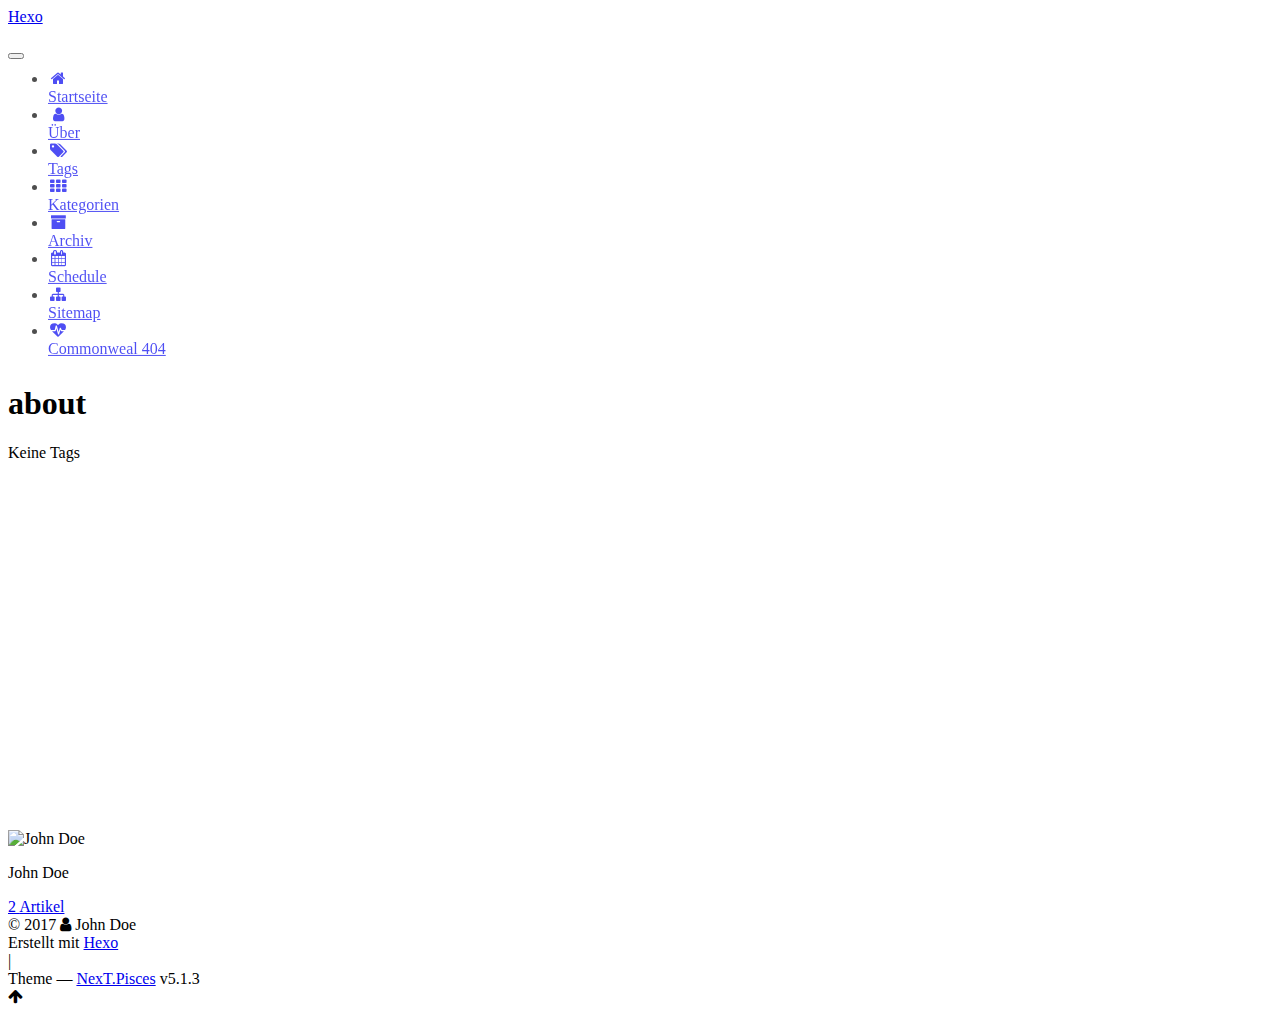
==== about/index.html @ dea91cfb "Site updated: 2017-10-30 18:08:41" ====
<!DOCTYPE html>



  


<html class="theme-next pisces use-motion" lang="">
<head>
  <meta charset="UTF-8"/>
<meta http-equiv="X-UA-Compatible" content="IE=edge" />
<meta name="viewport" content="width=device-width, initial-scale=1, maximum-scale=1"/>
<meta name="theme-color" content="#222">









<meta http-equiv="Cache-Control" content="no-transform" />
<meta http-equiv="Cache-Control" content="no-siteapp" />
















  
  
  <link href="/lib/fancybox/source/jquery.fancybox.css?v=2.1.5" rel="stylesheet" type="text/css" />







<link href="/lib/font-awesome/css/font-awesome.min.css?v=4.6.2" rel="stylesheet" type="text/css" />

<link href="/css/main.css?v=5.1.3" rel="stylesheet" type="text/css" />


  <link rel="apple-touch-icon" sizes="180x180" href="/images/apple-touch-icon-next.png?v=5.1.3">


  <link rel="icon" type="image/png" sizes="32x32" href="/images/favicon-32x32-next.png?v=5.1.3">


  <link rel="icon" type="image/png" sizes="16x16" href="/images/favicon-16x16-next.png?v=5.1.3">


  <link rel="mask-icon" href="/images/logo.svg?v=5.1.3" color="#222">





  <meta name="keywords" content="Hexo, NexT" />










<meta property="og:type" content="website">
<meta property="og:title" content="about">
<meta property="og:url" content="http://yoursite.com/about/index.html">
<meta property="og:site_name" content="Hexo">
<meta property="og:updated_time" content="2017-10-30T09:14:13.926Z">
<meta name="twitter:card" content="summary">
<meta name="twitter:title" content="about">



<script type="text/javascript" id="hexo.configurations">
  var NexT = window.NexT || {};
  var CONFIG = {
    root: '/',
    scheme: 'Pisces',
    version: '5.1.3',
    sidebar: {"position":"left","display":"post","offset":12,"b2t":false,"scrollpercent":false,"onmobile":false},
    fancybox: true,
    tabs: true,
    motion: {"enable":true,"async":false,"transition":{"post_block":"fadeIn","post_header":"slideDownIn","post_body":"slideDownIn","coll_header":"slideLeftIn","sidebar":"slideUpIn"}},
    duoshuo: {
      userId: '0',
      author: 'Author'
    },
    algolia: {
      applicationID: '',
      apiKey: '',
      indexName: '',
      hits: {"per_page":10},
      labels: {"input_placeholder":"Search for Posts","hits_empty":"We didn't find any results for the search: ${query}","hits_stats":"${hits} results found in ${time} ms"}
    }
  };
</script>



  <link rel="canonical" href="http://yoursite.com/about/"/>





  <title>about | Hexo</title>
  








</head>

<body itemscope itemtype="http://schema.org/WebPage" lang="">

  
  
    
  

  <div class="container sidebar-position-left page-post-detail">
    <div class="headband"></div>

    <header id="header" class="header" itemscope itemtype="http://schema.org/WPHeader">
      <div class="header-inner"><div class="site-brand-wrapper">
  <div class="site-meta ">
    

    <div class="custom-logo-site-title">
      <a href="/"  class="brand" rel="start">
        <span class="logo-line-before"><i></i></span>
        <span class="site-title">Hexo</span>
        <span class="logo-line-after"><i></i></span>
      </a>
    </div>
      
        <p class="site-subtitle"></p>
      
  </div>

  <div class="site-nav-toggle">
    <button>
      <span class="btn-bar"></span>
      <span class="btn-bar"></span>
      <span class="btn-bar"></span>
    </button>
  </div>
</div>

<nav class="site-nav">
  

  
    <ul id="menu" class="menu">
      
        
        <li class="menu-item menu-item-home">
          <a href="/" rel="section">
            
              <i class="menu-item-icon fa fa-fw fa-home"></i> <br />
            
            Startseite
          </a>
        </li>
      
        
        <li class="menu-item menu-item-about">
          <a href="/about/" rel="section">
            
              <i class="menu-item-icon fa fa-fw fa-user"></i> <br />
            
            Über
          </a>
        </li>
      
        
        <li class="menu-item menu-item-tags">
          <a href="/tags/" rel="section">
            
              <i class="menu-item-icon fa fa-fw fa-tags"></i> <br />
            
            Tags
          </a>
        </li>
      
        
        <li class="menu-item menu-item-categories">
          <a href="/categories/" rel="section">
            
              <i class="menu-item-icon fa fa-fw fa-th"></i> <br />
            
            Kategorien
          </a>
        </li>
      
        
        <li class="menu-item menu-item-archives">
          <a href="/archives/" rel="section">
            
              <i class="menu-item-icon fa fa-fw fa-archive"></i> <br />
            
            Archiv
          </a>
        </li>
      
        
        <li class="menu-item menu-item-schedule">
          <a href="/schedule/" rel="section">
            
              <i class="menu-item-icon fa fa-fw fa-calendar"></i> <br />
            
            Schedule
          </a>
        </li>
      
        
        <li class="menu-item menu-item-sitemap">
          <a href="/sitemap.xml" rel="section">
            
              <i class="menu-item-icon fa fa-fw fa-sitemap"></i> <br />
            
            Sitemap
          </a>
        </li>
      
        
        <li class="menu-item menu-item-commonweal">
          <a href="/404/" rel="section">
            
              <i class="menu-item-icon fa fa-fw fa-heartbeat"></i> <br />
            
            Commonweal 404
          </a>
        </li>
      

      
    </ul>
  

  
</nav>



 </div>
    </header>

    <main id="main" class="main">
      <div class="main-inner">
        <div class="content-wrap">
          <div id="content" class="content">
            

  <div id="posts" class="posts-expand">
    
    
    
    <div class="post-block page">
      <header class="post-header">

	<h1 class="post-title" itemprop="name headline">about</h1>



</header>

      
      
      
      <div class="post-body">
        
        
          <div class="tag-cloud">
            <div class="tag-cloud-title">
                Keine Tags
            </div>
            <div class="tag-cloud-tags">
              
            </div>
          </div>
        
      </div>
      
      
      
    </div>
    
    
    
  </div>


          </div>
          


          

        </div>
        
          
  
  <div class="sidebar-toggle">
    <div class="sidebar-toggle-line-wrap">
      <span class="sidebar-toggle-line sidebar-toggle-line-first"></span>
      <span class="sidebar-toggle-line sidebar-toggle-line-middle"></span>
      <span class="sidebar-toggle-line sidebar-toggle-line-last"></span>
    </div>
  </div>

  <aside id="sidebar" class="sidebar">
    
    <div class="sidebar-inner">

      

      

      <section class="site-overview-wrap sidebar-panel sidebar-panel-active">
        <div class="site-overview">
          <div class="site-author motion-element" itemprop="author" itemscope itemtype="http://schema.org/Person">
            
              <img class="site-author-image" itemprop="image"
                src="http://ww3.sinaimg.cn/large/006EKGtngy1fl0cvtlfxdj30jg0jgjrn.jpg"
                alt="John Doe" />
            
              <p class="site-author-name" itemprop="name">John Doe</p>
              <p class="site-description motion-element" itemprop="description"></p>
          </div>

          <nav class="site-state motion-element">

            
              <div class="site-state-item site-state-posts">
              
                <a href="/archives/">
              
                  <span class="site-state-item-count">2</span>
                  <span class="site-state-item-name">Artikel</span>
                </a>
              </div>
            

            

            

          </nav>

          

          <div class="links-of-author motion-element">
            
          </div>

          
          

          
          

          

        </div>
      </section>

      

      

    </div>
  </aside>


        
      </div>
    </main>

    <footer id="footer" class="footer">
      <div class="footer-inner">
        <div class="copyright">&copy; <span itemprop="copyrightYear">2017</span>
  <span class="with-love">
    <i class="fa fa-user"></i>
  </span>
  <span class="author" itemprop="copyrightHolder">John Doe</span>

  
</div>


  <div class="powered-by">Erstellt mit  <a class="theme-link" target="_blank" href="https://hexo.io">Hexo</a></div>



  <span class="post-meta-divider">|</span>



  <div class="theme-info">Theme &mdash; <a class="theme-link" target="_blank" href="https://github.com/iissnan/hexo-theme-next">NexT.Pisces</a> v5.1.3</div>




        







        
      </div>
    </footer>

    
      <div class="back-to-top">
        <i class="fa fa-arrow-up"></i>
        
      </div>
    

    

  </div>

  

<script type="text/javascript">
  if (Object.prototype.toString.call(window.Promise) !== '[object Function]') {
    window.Promise = null;
  }
</script>









  












  
  
    <script type="text/javascript" src="/lib/jquery/index.js?v=2.1.3"></script>
  

  
  
    <script type="text/javascript" src="/lib/fastclick/lib/fastclick.min.js?v=1.0.6"></script>
  

  
  
    <script type="text/javascript" src="/lib/jquery_lazyload/jquery.lazyload.js?v=1.9.7"></script>
  

  
  
    <script type="text/javascript" src="/lib/velocity/velocity.min.js?v=1.2.1"></script>
  

  
  
    <script type="text/javascript" src="/lib/velocity/velocity.ui.min.js?v=1.2.1"></script>
  

  
  
    <script type="text/javascript" src="/lib/fancybox/source/jquery.fancybox.pack.js?v=2.1.5"></script>
  


  


  <script type="text/javascript" src="/js/src/utils.js?v=5.1.3"></script>

  <script type="text/javascript" src="/js/src/motion.js?v=5.1.3"></script>



  
  


  <script type="text/javascript" src="/js/src/affix.js?v=5.1.3"></script>

  <script type="text/javascript" src="/js/src/schemes/pisces.js?v=5.1.3"></script>



  
  <script type="text/javascript" src="/js/src/scrollspy.js?v=5.1.3"></script>
<script type="text/javascript" src="/js/src/post-details.js?v=5.1.3"></script>



  


  <script type="text/javascript" src="/js/src/bootstrap.js?v=5.1.3"></script>



  


  




	





  





  












  





  

  

  
  

  

  

  

</body>
</html>
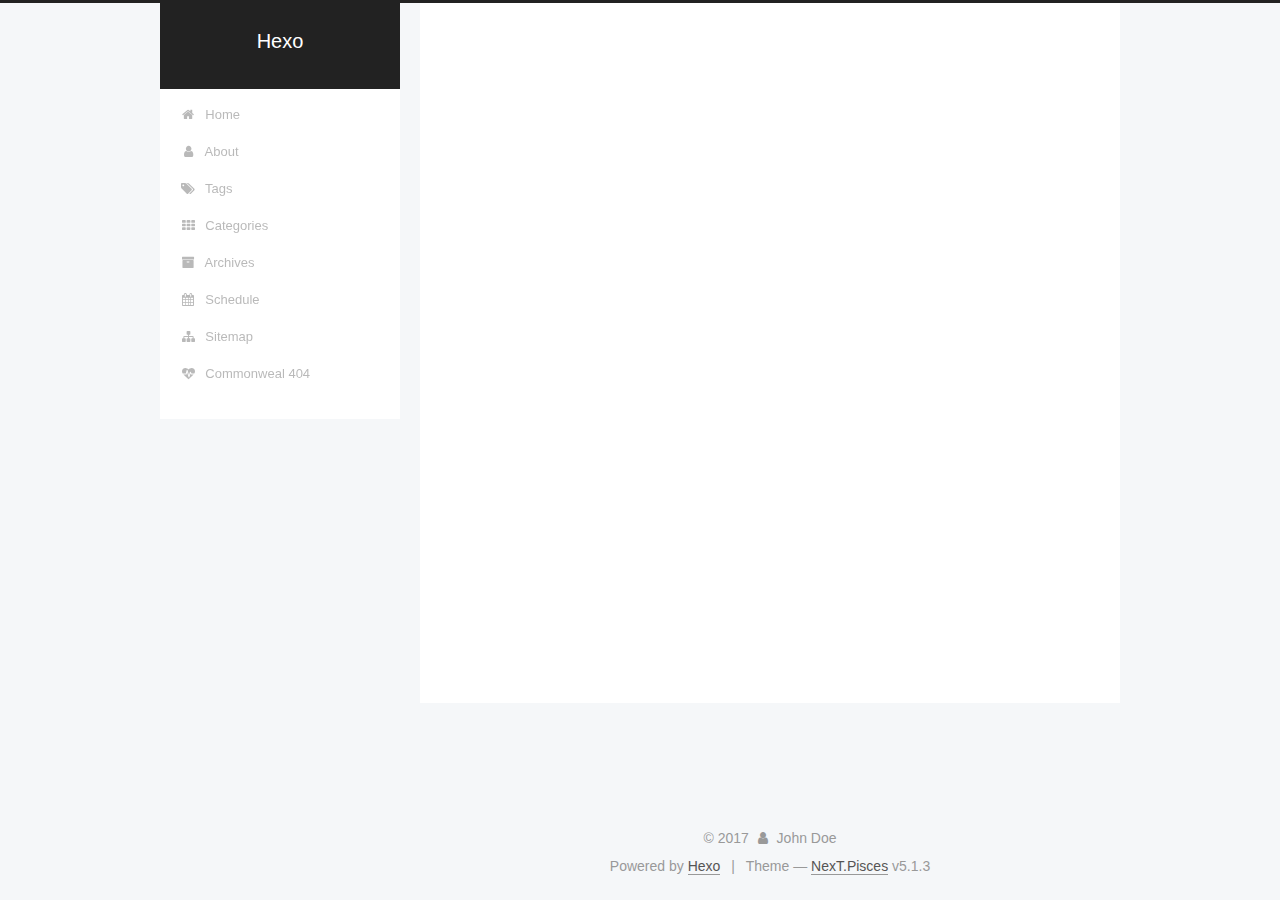
==== commit 875a16b0: "Site updated: 2017-10-30 18:22:14" ====
--- a/about/index.html
+++ b/about/index.html
@@ -181,7 +181,7 @@
             
               <i class="menu-item-icon fa fa-fw fa-home"></i> <br />
             
-            Startseite
+            Home
           </a>
         </li>
       
@@ -191,7 +191,7 @@
             
               <i class="menu-item-icon fa fa-fw fa-user"></i> <br />
             
-            Über
+            About
           </a>
         </li>
       
@@ -211,7 +211,7 @@
             
               <i class="menu-item-icon fa fa-fw fa-th"></i> <br />
             
-            Kategorien
+            Categories
           </a>
         </li>
       
@@ -221,7 +221,7 @@
             
               <i class="menu-item-icon fa fa-fw fa-archive"></i> <br />
             
-            Archiv
+            Archives
           </a>
         </li>
       
@@ -295,7 +295,7 @@
         
           <div class="tag-cloud">
             <div class="tag-cloud-title">
-                Keine Tags
+                No tags
             </div>
             <div class="tag-cloud-tags">
               
@@ -359,7 +359,7 @@
                 <a href="/archives/">
               
                   <span class="site-state-item-count">2</span>
-                  <span class="site-state-item-name">Artikel</span>
+                  <span class="site-state-item-name">posts</span>
                 </a>
               </div>
             
@@ -411,7 +411,7 @@
 </div>
 
 
-  <div class="powered-by">Erstellt mit  <a class="theme-link" target="_blank" href="https://hexo.io">Hexo</a></div>
+  <div class="powered-by">Powered by <a class="theme-link" target="_blank" href="https://hexo.io">Hexo</a></div>
 
 
 
--- a/css/main.css
+++ b/css/main.css
@@ -0,0 +1,3113 @@
+/* normalize.css v3.0.2 | MIT License | git.io/normalize */
+html {
+  font-family: sans-serif; /* 1 */
+  -ms-text-size-adjust: 100%; /* 2 */
+  -webkit-text-size-adjust: 100%; /* 2 */
+}
+body {
+  margin: 0;
+}
+article,
+aside,
+details,
+figcaption,
+figure,
+footer,
+header,
+hgroup,
+main,
+menu,
+nav,
+section,
+summary {
+  display: block;
+}
+audio,
+canvas,
+progress,
+video {
+  display: inline-block; /* 1 */
+  vertical-align: baseline; /* 2 */
+}
+audio:not([controls]) {
+  display: none;
+  height: 0;
+}
+[hidden],
+template {
+  display: none;
+}
+a {
+  background-color: transparent;
+}
+a:active,
+a:hover {
+  outline: 0;
+}
+abbr[title] {
+  border-bottom: 1px dotted;
+}
+b,
+strong {
+  font-weight: bold;
+}
+dfn {
+  font-style: italic;
+}
+h1 {
+  font-size: 2em;
+  margin: 0.67em 0;
+}
+mark {
+  background: #ff0;
+  color: #000;
+}
+small {
+  font-size: 80%;
+}
+sub,
+sup {
+  font-size: 75%;
+  line-height: 0;
+  position: relative;
+  vertical-align: baseline;
+}
+sup {
+  top: -0.5em;
+}
+sub {
+  bottom: -0.25em;
+}
+img {
+  border: 0;
+}
+svg:not(:root) {
+  overflow: hidden;
+}
+figure {
+  margin: 1em 40px;
+}
+hr {
+  -moz-box-sizing: content-box;
+  box-sizing: content-box;
+  height: 0;
+}
+pre {
+  overflow: auto;
+}
+code,
+kbd,
+pre,
+samp {
+  font-family: monospace, monospace;
+  font-size: 1em;
+}
+button,
+input,
+optgroup,
+select,
+textarea {
+  color: inherit; /* 1 */
+  font: inherit; /* 2 */
+  margin: 0; /* 3 */
+}
+button {
+  overflow: visible;
+}
+button,
+select {
+  text-transform: none;
+}
+button,
+html input[type="button"],
+input[type="reset"],
+input[type="submit"] {
+  -webkit-appearance: button; /* 2 */
+  cursor: pointer; /* 3 */
+}
+button[disabled],
+html input[disabled] {
+  cursor: default;
+}
+button::-moz-focus-inner,
+input::-moz-focus-inner {
+  border: 0;
+  padding: 0;
+}
+input {
+  line-height: normal;
+}
+input[type="checkbox"],
+input[type="radio"] {
+  box-sizing: border-box; /* 1 */
+  padding: 0; /* 2 */
+}
+input[type="number"]::-webkit-inner-spin-button,
+input[type="number"]::-webkit-outer-spin-button {
+  height: auto;
+}
+input[type="search"] {
+  -webkit-appearance: textfield; /* 1 */
+  -moz-box-sizing: content-box;
+  -webkit-box-sizing: content-box; /* 2 */
+  box-sizing: content-box;
+}
+input[type="search"]::-webkit-search-cancel-button,
+input[type="search"]::-webkit-search-decoration {
+  -webkit-appearance: none;
+}
+fieldset {
+  border: 1px solid #c0c0c0;
+  margin: 0 2px;
+  padding: 0.35em 0.625em 0.75em;
+}
+legend {
+  border: 0; /* 1 */
+  padding: 0; /* 2 */
+}
+textarea {
+  overflow: auto;
+}
+optgroup {
+  font-weight: bold;
+}
+table {
+  border-collapse: collapse;
+  border-spacing: 0;
+}
+td,
+th {
+  padding: 0;
+}
+::selection {
+  background: #262a30;
+  color: #fff;
+}
+body {
+  position: relative;
+  font-family: 'Lato', "PingFang SC", "Microsoft YaHei", sans-serif;
+  font-size: 14px;
+  line-height: 2;
+  color: #555;
+  background: #f5f7f9;
+}
+@media (max-width: 767px) {
+  body {
+    padding-right: 0 !important;
+  }
+}
+@media (min-width: 768px) and (max-width: 991px) {
+  body {
+    padding-right: 0 !important;
+  }
+}
+@media (min-width: 1600px) {
+  body {
+    font-size: 16px;
+  }
+}
+h1,
+h2,
+h3,
+h4,
+h5,
+h6 {
+  margin: 0;
+  padding: 0;
+  font-weight: bold;
+  line-height: 1.5;
+  font-family: 'Lato', "PingFang SC", "Microsoft YaHei", sans-serif;
+}
+h2,
+h3,
+h4,
+h5,
+h6 {
+  margin: 20px 0 15px;
+}
+h1 {
+  font-size: 22px;
+}
+@media (max-width: 767px) {
+  h1 {
+    font-size: 18px;
+  }
+}
+h2 {
+  font-size: 20px;
+}
+@media (max-width: 767px) {
+  h2 {
+    font-size: 16px;
+  }
+}
+h3 {
+  font-size: 18px;
+}
+@media (max-width: 767px) {
+  h3 {
+    font-size: 14px;
+  }
+}
+h4 {
+  font-size: 16px;
+}
+@media (max-width: 767px) {
+  h4 {
+    font-size: 12px;
+  }
+}
+h5 {
+  font-size: 14px;
+}
+@media (max-width: 767px) {
+  h5 {
+    font-size: 10px;
+  }
+}
+h6 {
+  font-size: 12px;
+}
+@media (max-width: 767px) {
+  h6 {
+    font-size: 8px;
+  }
+}
+p {
+  margin: 0 0 20px 0;
+}
+a {
+  color: #555;
+  text-decoration: none;
+  outline: none;
+  border-bottom: 1px solid #999;
+  word-wrap: break-word;
+}
+a:hover {
+  color: #222;
+  border-bottom-color: #222;
+}
+blockquote {
+  margin: 0;
+  padding: 0;
+}
+img {
+  display: block;
+  margin: auto;
+  max-width: 100%;
+  height: auto;
+}
+hr {
+  margin: 40px 0;
+  height: 3px;
+  border: none;
+  background-color: #ddd;
+  background-image: repeating-linear-gradient(-45deg, #fff, #fff 4px, transparent 4px, transparent 8px);
+}
+blockquote {
+  padding: 0 15px;
+  color: #666;
+  border-left: 4px solid #ddd;
+}
+blockquote cite::before {
+  content: "-";
+  padding: 0 5px;
+}
+dt {
+  font-weight: 700;
+}
+dd {
+  margin: 0;
+  padding: 0;
+}
+kbd {
+  border: 1px solid #ccc;
+  border-radius: 0.2em;
+  box-shadow: 0.1em 0.1em 0.2em rgba(0,0,0,0.1);
+  background-color: #f9f9f9;
+  font-family: inherit;
+  background-image: -webkit-linear-gradient(top, #eee, #fff, #eee);
+  padding: 0.1em 0.3em;
+  white-space: nowrap;
+}
+.text-left {
+  text-align: left;
+}
+.text-center {
+  text-align: center;
+}
+.text-right {
+  text-align: right;
+}
+.text-justify {
+  text-align: justify;
+}
+.text-nowrap {
+  white-space: nowrap;
+}
+.text-lowercase {
+  text-transform: lowercase;
+}
+.text-uppercase {
+  text-transform: uppercase;
+}
+.text-capitalize {
+  text-transform: capitalize;
+}
+.center-block {
+  display: block;
+  margin-left: auto;
+  margin-right: auto;
+}
+.clearfix:before,
+.clearfix:after {
+  content: " ";
+  display: table;
+}
+.clearfix:after {
+  clear: both;
+}
+.pullquote {
+  width: 45%;
+}
+.pullquote.left {
+  float: left;
+  margin-left: 5px;
+  margin-right: 10px;
+}
+.pullquote.right {
+  float: right;
+  margin-left: 10px;
+  margin-right: 5px;
+}
+.affix.affix.affix {
+  position: fixed;
+}
+.translation {
+  margin-top: -20px;
+  font-size: 14px;
+  color: #999;
+}
+.scrollbar-measure {
+  width: 100px;
+  height: 100px;
+  overflow: scroll;
+  position: absolute;
+  top: -9999px;
+}
+.use-motion .motion-element {
+  opacity: 0;
+}
+table {
+  margin: 20px 0;
+  width: 100%;
+  border-collapse: collapse;
+  border-spacing: 0;
+  border: 1px solid #ddd;
+  font-size: 14px;
+  table-layout: fixed;
+  word-wrap: break-all;
+}
+table>tbody>tr:nth-of-type(odd) {
+  background-color: #f9f9f9;
+}
+table>tbody>tr:hover {
+  background-color: #f5f5f5;
+}
+caption,
+th,
+td {
+  padding: 8px;
+  text-align: left;
+  vertical-align: middle;
+  font-weight: normal;
+}
+th,
+td {
+  border-bottom: 3px solid #ddd;
+  border-right: 1px solid #eee;
+}
+th {
+  padding-bottom: 10px;
+  font-weight: 700;
+}
+td {
+  border-bottom-width: 1px;
+}
+html,
+body {
+  height: 100%;
+}
+.container {
+  position: relative;
+  min-height: 100%;
+}
+.header-inner {
+  margin: 0 auto;
+  padding: 100px 0 70px;
+  width: 700px;
+}
+@media (min-width: 1600px) {
+  .container .header-inner {
+    width: 900px;
+  }
+}
+.main {
+  padding-bottom: 150px;
+}
+.main-inner {
+  margin: 0 auto;
+  width: 700px;
+}
+@media (min-width: 1600px) {
+  .container .main-inner {
+    width: 900px;
+  }
+}
+.footer {
+  position: absolute;
+  left: 0;
+  bottom: 0;
+  width: 100%;
+  min-height: 50px;
+}
+.footer-inner {
+  box-sizing: border-box;
+  margin: 20px auto;
+  width: 700px;
+}
+@media (min-width: 1600px) {
+  .container .footer-inner {
+    width: 900px;
+  }
+}
+pre,
+.highlight {
+  overflow: auto;
+  margin: 20px 0;
+  padding: 0;
+  font-size: 13px;
+  color: #4d4d4c;
+  background: #f7f7f7;
+  line-height: 1.6;
+}
+pre,
+code {
+  font-family: consolas, Menlo, "PingFang SC", "Microsoft YaHei", monospace;
+}
+code {
+  padding: 2px 4px;
+  word-wrap: break-word;
+  color: #555;
+  background: #eee;
+  border-radius: 3px;
+  font-size: 13px;
+}
+pre {
+  padding: 10px;
+}
+pre code {
+  padding: 0;
+  color: #4d4d4c;
+  background: none;
+  text-shadow: none;
+}
+.highlight {
+  border-radius: 1px;
+}
+.highlight pre {
+  border: none;
+  margin: 0;
+  padding: 10px 0;
+}
+.highlight table {
+  margin: 0;
+  width: auto;
+  border: none;
+}
+.highlight td {
+  border: none;
+  padding: 0;
+}
+.highlight figcaption {
+  font-size: 1em;
+  color: #4d4d4c;
+  line-height: 1em;
+  margin-bottom: 1em;
+}
+.highlight figcaption:before,
+.highlight figcaption:after {
+  content: " ";
+  display: table;
+}
+.highlight figcaption:after {
+  clear: both;
+}
+.highlight figcaption a {
+  float: right;
+  color: #4d4d4c;
+}
+.highlight figcaption a:hover {
+  border-bottom-color: #4d4d4c;
+}
+.highlight .gutter pre {
+  padding-left: 10px;
+  padding-right: 10px;
+  color: #869194;
+  text-align: right;
+  background-color: #eff2f3;
+}
+.highlight .code pre {
+  width: 100%;
+  padding-left: 10px;
+  padding-right: 10px;
+  background-color: #f7f7f7;
+}
+.highlight .line {
+  height: 20px;
+}
+.gutter {
+  -webkit-user-select: none;
+  -moz-user-select: none;
+  -ms-user-select: none;
+  user-select: none;
+}
+.gist table {
+  width: auto;
+}
+.gist table td {
+  border: none;
+}
+pre .deletion {
+  background: #fdd;
+}
+pre .addition {
+  background: #dfd;
+}
+pre .meta {
+  color: #8959a8;
+}
+pre .comment {
+  color: #8e908c;
+}
+pre .variable,
+pre .attribute,
+pre .tag,
+pre .regexp,
+pre .ruby .constant,
+pre .xml .tag .title,
+pre .xml .pi,
+pre .xml .doctype,
+pre .html .doctype,
+pre .css .id,
+pre .css .class,
+pre .css .pseudo {
+  color: #c82829;
+}
+pre .number,
+pre .preprocessor,
+pre .built_in,
+pre .literal,
+pre .params,
+pre .constant,
+pre .command {
+  color: #f5871f;
+}
+pre .ruby .class .title,
+pre .css .rules .attribute,
+pre .string,
+pre .value,
+pre .inheritance,
+pre .header,
+pre .ruby .symbol,
+pre .xml .cdata,
+pre .special,
+pre .number,
+pre .formula {
+  color: #718c00;
+}
+pre .title,
+pre .css .hexcolor {
+  color: #3e999f;
+}
+pre .function,
+pre .python .decorator,
+pre .python .title,
+pre .ruby .function .title,
+pre .ruby .title .keyword,
+pre .perl .sub,
+pre .javascript .title,
+pre .coffeescript .title {
+  color: #4271ae;
+}
+pre .keyword,
+pre .javascript .function {
+  color: #8959a8;
+}
+.full-image.full-image.full-image {
+  border: none;
+  max-width: 100%;
+  width: auto;
+  margin: 20px auto;
+}
+@media (min-width: 992px) {
+  .full-image.full-image.full-image {
+    max-width: none;
+    width: 118%;
+    margin: 0 -9%;
+  }
+}
+.blockquote-center,
+.page-home .post-type-quote blockquote,
+.page-post-detail .post-type-quote blockquote {
+  position: relative;
+  margin: 40px 0;
+  padding: 0;
+  border-left: none;
+  text-align: center;
+}
+.blockquote-center::before,
+.page-home .post-type-quote blockquote::before,
+.page-post-detail .post-type-quote blockquote::before,
+.blockquote-center::after,
+.page-home .post-type-quote blockquote::after,
+.page-post-detail .post-type-quote blockquote::after {
+  position: absolute;
+  content: ' ';
+  display: block;
+  width: 100%;
+  height: 24px;
+  opacity: 0.2;
+  background-repeat: no-repeat;
+  background-position: 0 -6px;
+  background-size: 22px 22px;
+}
+.blockquote-center::before,
+.page-home .post-type-quote blockquote::before,
+.page-post-detail .post-type-quote blockquote::before {
+  top: -20px;
+  background-image: url("../images/quote-l.svg");
+  border-top: 1px solid #ccc;
+}
+.blockquote-center::after,
+.page-home .post-type-quote blockquote::after,
+.page-post-detail .post-type-quote blockquote::after {
+  bottom: -20px;
+  background-image: url("../images/quote-r.svg");
+  border-bottom: 1px solid #ccc;
+  background-position: 100% 8px;
+}
+.blockquote-center p,
+.page-home .post-type-quote blockquote p,
+.page-post-detail .post-type-quote blockquote p,
+.blockquote-center div,
+.page-home .post-type-quote blockquote div,
+.page-post-detail .post-type-quote blockquote div {
+  text-align: center;
+}
+.post .post-body .group-picture img {
+  box-sizing: border-box;
+  padding: 0 3px;
+  border: none;
+}
+.post .group-picture-row {
+  overflow: hidden;
+  margin-top: 6px;
+}
+.post .group-picture-row:first-child {
+  margin-top: 0;
+}
+.post .group-picture-column {
+  float: left;
+}
+.page-post-detail .post-body .group-picture-column {
+  float: none;
+  margin-top: 10px;
+  width: auto !important;
+}
+.page-post-detail .post-body .group-picture-column img {
+  margin: 0 auto;
+}
+.page-archive .group-picture-container {
+  overflow: hidden;
+}
+.page-archive .group-picture-row {
+  float: left;
+}
+.page-archive .group-picture-row:first-child {
+  margin-top: 6px;
+}
+.page-archive .group-picture-column {
+  max-width: 150px;
+  max-height: 150px;
+}
+.post-body .note {
+  position: relative;
+  padding: 15px;
+  margin-bottom: 20px;
+  border: 1px solid #eee;
+  border-left-width: 5px;
+  border-radius: 3px;
+}
+.post-body .note h2,
+.post-body .note h3,
+.post-body .note h4,
+.post-body .note h5,
+.post-body .note h6 {
+  margin-top: 0;
+  margin-bottom: 0;
+  border-bottom: initial;
+  padding-top: 0 !important;
+}
+.post-body .note p:first-child,
+.post-body .note ul:first-child,
+.post-body .note ol:first-child,
+.post-body .note table:first-child,
+.post-body .note pre:first-child,
+.post-body .note blockquote:first-child {
+  margin-top: 0;
+}
+.post-body .note p:last-child,
+.post-body .note ul:last-child,
+.post-body .note ol:last-child,
+.post-body .note table:last-child,
+.post-body .note pre:last-child,
+.post-body .note blockquote:last-child {
+  margin-bottom: 0;
+}
+.post-body .note.default {
+  border-left-color: #777;
+}
+.post-body .note.default h2,
+.post-body .note.default h3,
+.post-body .note.default h4,
+.post-body .note.default h5,
+.post-body .note.default h6 {
+  color: #777;
+}
+.post-body .note.primary {
+  border-left-color: #6f42c1;
+}
+.post-body .note.primary h2,
+.post-body .note.primary h3,
+.post-body .note.primary h4,
+.post-body .note.primary h5,
+.post-body .note.primary h6 {
+  color: #6f42c1;
+}
+.post-body .note.info {
+  border-left-color: #428bca;
+}
+.post-body .note.info h2,
+.post-body .note.info h3,
+.post-body .note.info h4,
+.post-body .note.info h5,
+.post-body .note.info h6 {
+  color: #428bca;
+}
+.post-body .note.success {
+  border-left-color: #5cb85c;
+}
+.post-body .note.success h2,
+.post-body .note.success h3,
+.post-body .note.success h4,
+.post-body .note.success h5,
+.post-body .note.success h6 {
+  color: #5cb85c;
+}
+.post-body .note.warning {
+  border-left-color: #f0ad4e;
+}
+.post-body .note.warning h2,
+.post-body .note.warning h3,
+.post-body .note.warning h4,
+.post-body .note.warning h5,
+.post-body .note.warning h6 {
+  color: #f0ad4e;
+}
+.post-body .note.danger {
+  border-left-color: #d9534f;
+}
+.post-body .note.danger h2,
+.post-body .note.danger h3,
+.post-body .note.danger h4,
+.post-body .note.danger h5,
+.post-body .note.danger h6 {
+  color: #d9534f;
+}
+.post-body .label {
+  display: inline;
+  padding: 0 2px;
+  white-space: nowrap;
+}
+.post-body .label.default {
+  background-color: #f0f0f0;
+}
+.post-body .label.primary {
+  background-color: #efe6f7;
+}
+.post-body .label.info {
+  background-color: #e5f2f8;
+}
+.post-body .label.success {
+  background-color: #e7f4e9;
+}
+.post-body .label.warning {
+  background-color: #fcf6e1;
+}
+.post-body .label.danger {
+  background-color: #fae8eb;
+}
+.post-body .tabs {
+  position: relative;
+  display: block;
+  margin-bottom: 20px;
+  padding-top: 10px;
+}
+.post-body .tabs ul.nav-tabs {
+  margin: 0;
+  padding: 0;
+  display: flex;
+  margin-bottom: -1px;
+}
+@media (max-width: 413px) {
+  .post-body .tabs ul.nav-tabs {
+    display: block;
+    margin-bottom: 5px;
+  }
+}
+.post-body .tabs ul.nav-tabs li.tab {
+  list-style-type: none !important;
+  margin: 0 0.25em 0 0;
+  border-top: 3px solid transparent;
+  border-left: 1px solid transparent;
+  border-right: 1px solid transparent;
+}
+@media (max-width: 413px) {
+  .post-body .tabs ul.nav-tabs li.tab {
+    margin: initial;
+    border-top: 1px solid transparent;
+    border-left: 3px solid transparent;
+    border-right: 1px solid transparent;
+    border-bottom: 1px solid transparent;
+  }
+}
+.post-body .tabs ul.nav-tabs li.tab a {
+  outline: 0;
+  border-bottom: initial;
+  display: block;
+  line-height: 1.8em;
+  padding: 0.25em 0.75em;
+  transition-duration: 0.2s;
+  transition-timing-function: ease-out;
+  transition-delay: 0s;
+}
+.post-body .tabs ul.nav-tabs li.tab a i {
+  width: 1.285714285714286em;
+}
+.post-body .tabs ul.nav-tabs li.tab.active {
+  border-top: 3px solid #fc6423;
+  border-left: 1px solid #ddd;
+  border-right: 1px solid #ddd;
+  background-color: #fff;
+}
+@media (max-width: 413px) {
+  .post-body .tabs ul.nav-tabs li.tab.active {
+    border-top: 1px solid #ddd;
+    border-left: 3px solid #fc6423;
+    border-right: 1px solid #ddd;
+    border-bottom: 1px solid #ddd;
+  }
+}
+.post-body .tabs ul.nav-tabs li.tab.active a {
+  cursor: default;
+  color: #555;
+}
+.post-body .tabs .tab-content {
+  background-color: #fff;
+}
+.post-body .tabs .tab-content .tab-pane {
+  border: 1px solid #ddd;
+  padding: 20px 20px 0 20px;
+}
+.post-body .tabs .tab-content .tab-pane:not(.active) {
+  display: none !important;
+}
+.post-body .tabs .tab-content .tab-pane.active {
+  display: block !important;
+}
+.btn {
+  display: inline-block;
+  padding: 0 20px;
+  font-size: 14px;
+  color: #555;
+  background: #fff;
+  border: 2px solid #555;
+  text-decoration: none;
+  border-radius: 2px;
+  transition-property: background-color;
+  transition-duration: 0.2s;
+  transition-timing-function: ease-in-out;
+  transition-delay: 0s;
+  line-height: 2;
+}
+.btn:hover {
+  border-color: #222;
+  color: #fff;
+  background: #222;
+}
+.btn +.btn {
+  margin: 0 0 8px 8px;
+}
+.btn .fa-fw {
+  width: 1.285714285714286em;
+  text-align: left;
+}
+.btn-bar {
+  display: block;
+  width: 22px;
+  height: 2px;
+  background: #555;
+  border-radius: 1px;
+}
+.btn-bar+.btn-bar {
+  margin-top: 4px;
+}
+.pagination {
+  margin: 120px 0 40px;
+  text-align: center;
+  border-top: 1px solid #eee;
+}
+.page-number-basic,
+.pagination .prev,
+.pagination .next,
+.pagination .page-number,
+.pagination .space {
+  display: inline-block;
+  position: relative;
+  top: -1px;
+  margin: 0 10px;
+  padding: 0 11px;
+}
+@media (max-width: 767px) {
+  .page-number-basic,
+  .pagination .prev,
+  .pagination .next,
+  .pagination .page-number,
+  .pagination .space {
+    margin: 0 5px;
+  }
+}
+.pagination .prev,
+.pagination .next,
+.pagination .page-number {
+  border-bottom: 0;
+  border-top: 1px solid #eee;
+  transition-property: border-color;
+  transition-duration: 0.2s;
+  transition-timing-function: ease-in-out;
+  transition-delay: 0s;
+}
+.pagination .prev:hover,
+.pagination .next:hover,
+.pagination .page-number:hover {
+  border-top-color: #222;
+}
+.pagination .space {
+  padding: 0;
+  margin: 0;
+}
+.pagination .prev {
+  margin-left: 0;
+}
+.pagination .next {
+  margin-right: 0;
+}
+.pagination .page-number.current {
+  color: #fff;
+  background: #ccc;
+  border-top-color: #ccc;
+}
+@media (max-width: 767px) {
+  .pagination {
+    border-top: none;
+  }
+  .pagination .prev,
+  .pagination .next,
+  .pagination .page-number {
+    margin-bottom: 10px;
+    border-top: 0;
+    border-bottom: 1px solid #eee;
+    padding: 0 10px;
+  }
+  .pagination .prev:hover,
+  .pagination .next:hover,
+  .pagination .page-number:hover {
+    border-bottom-color: #222;
+  }
+}
+.comments {
+  margin: 60px 20px 0;
+}
+.tag-cloud {
+  text-align: center;
+}
+.tag-cloud a {
+  display: inline-block;
+  margin: 10px;
+}
+.back-to-top {
+  box-sizing: border-box;
+  position: fixed;
+  bottom: -100px;
+  right: 30px;
+  z-index: 1050;
+  padding: 0 6px;
+  width: 24px;
+  background: #222;
+  font-size: 12px;
+  opacity: 0.6;
+  color: #fff;
+  cursor: pointer;
+  text-align: center;
+  -webkit-transform: translateZ(0);
+  transition-property: bottom;
+  transition-duration: 0.2s;
+  transition-timing-function: ease-in-out;
+  transition-delay: 0s;
+}
+@media (min-width: 768px) and (max-width: 991px) {
+  .back-to-top {
+    display: none !important;
+  }
+}
+@media (max-width: 767px) {
+  .back-to-top {
+    display: none !important;
+  }
+}
+.back-to-top.back-to-top-on {
+  bottom: 30px;
+}
+.header {
+  background: transparent;
+}
+.header-inner {
+  position: relative;
+}
+.headband {
+  height: 3px;
+  background: #222;
+}
+.site-meta {
+  margin: 0;
+  text-align: center;
+}
+@media (max-width: 767px) {
+  .site-meta {
+    text-align: center;
+  }
+}
+.brand {
+  position: relative;
+  display: inline-block;
+  padding: 0 40px;
+  color: #fff;
+  background: #222;
+  border-bottom: none;
+}
+.brand:hover {
+  color: #fff;
+}
+.logo {
+  display: inline-block;
+  margin-right: 5px;
+  line-height: 36px;
+  vertical-align: top;
+}
+.site-title {
+  display: inline-block;
+  vertical-align: top;
+  line-height: 36px;
+  font-size: 20px;
+  font-weight: normal;
+  font-family: 'Lato', "PingFang SC", "Microsoft YaHei", sans-serif;
+}
+.site-subtitle {
+  margin-top: 10px;
+  font-size: 13px;
+  color: #ddd;
+}
+.use-motion .brand {
+  opacity: 0;
+}
+.use-motion .logo,
+.use-motion .site-title,
+.use-motion .site-subtitle {
+  opacity: 0;
+  position: relative;
+  top: -10px;
+}
+.site-nav-toggle {
+  display: none;
+  position: absolute;
+  top: 10px;
+  left: 10px;
+}
+@media (max-width: 767px) {
+  .site-nav-toggle {
+    display: block;
+  }
+}
+.site-nav-toggle button {
+  margin-top: 2px;
+  padding: 9px 10px;
+  background: transparent;
+  border: none;
+}
+@media (max-width: 767px) {
+  .site-nav {
+    display: none;
+    margin: 0 -10px;
+    padding: 0 10px;
+    clear: both;
+    border-top: 1px solid #ddd;
+  }
+}
+@media (min-width: 768px) and (max-width: 991px) {
+  .site-nav {
+    display: block !important;
+  }
+}
+@media (min-width: 992px) {
+  .site-nav {
+    display: block !important;
+  }
+}
+.menu {
+  margin-top: 20px;
+  padding-left: 0;
+  text-align: center;
+}
+.menu .menu-item {
+  display: inline-block;
+  margin: 0 10px;
+  list-style: none;
+}
+@media screen and (max-width: 767px) {
+  .menu .menu-item {
+    margin-top: 10px;
+  }
+}
+.menu .menu-item a {
+  display: block;
+  font-size: 13px;
+  line-height: inherit;
+  border-bottom: 1px solid transparent;
+  transition-property: border-color;
+  transition-duration: 0.2s;
+  transition-timing-function: ease-in-out;
+  transition-delay: 0s;
+}
+.menu .menu-item a:hover,
+.menu-item-active a {
+  border-bottom-color: #222;
+}
+.menu .menu-item .fa {
+  margin-right: 5px;
+}
+.use-motion .menu-item {
+  opacity: 0;
+}
+.post-body {
+  font-family: 'Lato', "PingFang SC", "Microsoft YaHei", sans-serif;
+}
+@media (max-width: 767px) {
+  .post-body {
+    word-break: break-word;
+  }
+}
+.post-body .fancybox img {
+  display: block !important;
+  margin: 0 auto;
+  cursor: pointer;
+  cursor: zoom-in;
+  cursor: -webkit-zoom-in;
+}
+.post-body .image-caption,
+.post-body .figure .caption {
+  margin: -20px auto 15px;
+  text-align: center;
+  font-size: 14px;
+  color: #999;
+  font-weight: bold;
+  line-height: 1;
+}
+.post-sticky-flag {
+  display: inline-block;
+  font-size: 16px;
+  -ms-transform: rotate(30deg);
+  -webkit-transform: rotate(30deg);
+  -moz-transform: rotate(30deg);
+  -ms-transform: rotate(30deg);
+  -o-transform: rotate(30deg);
+  transform: rotate(30deg);
+}
+.use-motion .post-block,
+.use-motion .pagination,
+.use-motion .comments {
+  opacity: 0;
+}
+.use-motion .post-header {
+  opacity: 0;
+}
+.use-motion .post-body {
+  opacity: 0;
+}
+.use-motion .collection-title {
+  opacity: 0;
+}
+.posts-expand {
+  padding-top: 40px;
+}
+@media (max-width: 767px) {
+  .posts-expand {
+    margin: 0 20px;
+  }
+  .post-body pre .gutter pre {
+    padding-right: 10px;
+  }
+  .post-body .highlight {
+    margin-left: 0px;
+    margin-right: 0px;
+    padding: 0;
+  }
+  .post-body .highlight .gutter pre {
+    padding-right: 10px;
+  }
+}
+@media (min-width: 992px) {
+  .posts-expand .post-body {
+    text-align: justify;
+  }
+}
+.posts-expand .post-body h2,
+.posts-expand .post-body h3,
+.posts-expand .post-body h4,
+.posts-expand .post-body h5,
+.posts-expand .post-body h6 {
+  padding-top: 10px;
+}
+.posts-expand .post-body h2 .header-anchor,
+.posts-expand .post-body h3 .header-anchor,
+.posts-expand .post-body h4 .header-anchor,
+.posts-expand .post-body h5 .header-anchor,
+.posts-expand .post-body h6 .header-anchor {
+  float: right;
+  margin-left: 10px;
+  color: #ccc;
+  border-bottom-style: none;
+  visibility: hidden;
+}
+.posts-expand .post-body h2 .header-anchor:hover,
+.posts-expand .post-body h3 .header-anchor:hover,
+.posts-expand .post-body h4 .header-anchor:hover,
+.posts-expand .post-body h5 .header-anchor:hover,
+.posts-expand .post-body h6 .header-anchor:hover {
+  color: inherit;
+}
+.posts-expand .post-body h2:hover .header-anchor,
+.posts-expand .post-body h3:hover .header-anchor,
+.posts-expand .post-body h4:hover .header-anchor,
+.posts-expand .post-body h5:hover .header-anchor,
+.posts-expand .post-body h6:hover .header-anchor {
+  visibility: visible;
+}
+.posts-expand .post-body ul li {
+  list-style: circle;
+}
+.posts-expand .post-body img {
+  box-sizing: border-box;
+  margin: auto;
+  padding: 3px;
+  border: 1px solid #ddd;
+}
+.posts-expand .post-body .fancybox img {
+  margin: 0 auto 25px;
+}
+@media (max-width: 767px) {
+  .posts-collapse {
+    margin: 0 20px;
+  }
+  .posts-collapse .post-title,
+  .posts-collapse .post-meta {
+    display: block;
+    width: auto;
+    text-align: left;
+  }
+}
+.posts-collapse {
+  position: relative;
+  z-index: 1010;
+  margin-left: 55px;
+}
+.posts-collapse::after {
+  content: " ";
+  position: absolute;
+  top: 20px;
+  left: 0;
+  margin-left: -2px;
+  width: 4px;
+  height: 100%;
+  background: #f5f5f5;
+  z-index: -1;
+}
+@media (max-width: 767px) {
+  .posts-collapse {
+    margin: 0 20px;
+  }
+}
+.posts-collapse .collection-title {
+  position: relative;
+  margin: 60px 0;
+}
+.posts-collapse .collection-title h1,
+.posts-collapse .collection-title h2 {
+  margin-left: 20px;
+}
+.posts-collapse .collection-title small {
+  color: #bbb;
+  margin-left: 5px;
+}
+.posts-collapse .collection-title::before {
+  content: " ";
+  position: absolute;
+  left: 0;
+  top: 50%;
+  margin-left: -4px;
+  margin-top: -4px;
+  width: 8px;
+  height: 8px;
+  background: #bbb;
+  border-radius: 50%;
+}
+.posts-collapse .post {
+  margin: 30px 0;
+}
+.posts-collapse .post-header {
+  position: relative;
+  transition-duration: 0.2s;
+  transition-timing-function: ease-in-out;
+  transition-delay: 0s;
+  transition-property: border;
+  border-bottom: 1px dashed #ccc;
+}
+.posts-collapse .post-header::before {
+  content: " ";
+  position: absolute;
+  left: 0;
+  top: 12px;
+  width: 6px;
+  height: 6px;
+  margin-left: -4px;
+  background: #bbb;
+  border-radius: 50%;
+  border: 1px solid #fff;
+  transition-duration: 0.2s;
+  transition-timing-function: ease-in-out;
+  transition-delay: 0s;
+  transition-property: background;
+}
+.posts-collapse .post-header:hover {
+  border-bottom-color: #666;
+}
+.posts-collapse .post-header:hover::before {
+  background: #222;
+}
+.posts-collapse .post-meta {
+  position: absolute;
+  font-size: 12px;
+  left: 20px;
+  top: 5px;
+}
+.posts-collapse .post-comments-count {
+  display: none;
+}
+.posts-collapse .post-title {
+  margin-left: 60px;
+  font-size: 16px;
+  font-weight: normal;
+  line-height: inherit;
+}
+.posts-collapse .post-title::after {
+  margin-left: 3px;
+  opacity: 0.6;
+}
+.posts-collapse .post-title a {
+  color: #666;
+  border-bottom: none;
+}
+.page-home .post-type-quote .post-header,
+.page-post-detail .post-type-quote .post-header,
+.page-home .post-type-quote .post-tags,
+.page-post-detail .post-type-quote .post-tags {
+  display: none;
+}
+.posts-expand .post-title {
+  text-align: center;
+  word-break: break-word;
+  font-weight: 400;
+}
+.posts-expand .post-title-link {
+  display: inline-block;
+  position: relative;
+  color: #555;
+  border-bottom: none;
+  line-height: 1.2;
+  vertical-align: top;
+}
+.posts-expand .post-title-link::before {
+  content: "";
+  position: absolute;
+  width: 100%;
+  height: 2px;
+  bottom: 0;
+  left: 0;
+  background-color: #000;
+  visibility: hidden;
+  -webkit-transform: scaleX(0);
+  -moz-transform: scaleX(0);
+  -ms-transform: scaleX(0);
+  -o-transform: scaleX(0);
+  transform: scaleX(0);
+  transition-duration: 0.2s;
+  transition-timing-function: ease-in-out;
+  transition-delay: 0s;
+}
+.posts-expand .post-title-link:hover::before {
+  visibility: visible;
+  -webkit-transform: scaleX(1);
+  -moz-transform: scaleX(1);
+  -ms-transform: scaleX(1);
+  -o-transform: scaleX(1);
+  transform: scaleX(1);
+}
+.posts-expand .post-title-link .fa {
+  font-size: 16px;
+}
+.posts-expand .post-meta {
+  margin: 3px 0 60px 0;
+  color: #999;
+  font-family: 'Lato', "PingFang SC", "Microsoft YaHei", sans-serif;
+  font-size: 12px;
+  text-align: center;
+}
+.posts-expand .post-meta .post-category-list {
+  display: inline-block;
+  margin: 0;
+  padding: 3px;
+}
+.posts-expand .post-meta .post-category-list-link {
+  color: #999;
+}
+.posts-expand .post-meta .post-description {
+  font-size: 14px;
+  margin-top: 2px;
+}
+.post-meta-divider {
+  margin: 0 0.5em;
+}
+.post-meta-item-icon {
+  margin-right: 3px;
+}
+@media (min-width: 768px) and (max-width: 991px) {
+  .post-meta-item-icon {
+    display: inline-block;
+  }
+}
+@media (max-width: 767px) {
+  .post-meta-item-icon {
+    display: inline-block;
+  }
+}
+@media (min-width: 768px) and (max-width: 991px) {
+  .post-meta-item-text {
+    display: none;
+  }
+}
+@media (max-width: 767px) {
+  .post-meta-item-text {
+    display: none;
+  }
+}
+@media (max-width: 767px) {
+  .posts-expand .post-comments-count {
+    display: none;
+  }
+}
+.post-button {
+  margin-top: 40px;
+}
+.posts-expand .post-tags {
+  margin-top: 40px;
+  text-align: center;
+}
+.posts-expand .post-tags a {
+  display: inline-block;
+  margin-right: 10px;
+  font-size: 13px;
+}
+.post-nav {
+  display: table;
+  margin-top: 15px;
+  width: 100%;
+  border-top: 1px solid #eee;
+}
+.post-nav-divider {
+  display: table-cell;
+  width: 10%;
+}
+.post-nav-item {
+  display: table-cell;
+  padding: 10px 0 0 0;
+  width: 45%;
+  vertical-align: top;
+}
+.post-nav-item a {
+  position: relative;
+  display: block;
+  line-height: 25px;
+  font-size: 14px;
+  color: #555;
+  border-bottom: none;
+}
+.post-nav-item a:hover {
+  color: #222;
+  border-bottom: none;
+}
+.post-nav-item a:active {
+  top: 2px;
+}
+.post-nav-item .fa {
+  position: absolute;
+  top: 8px;
+  left: 0;
+  font-size: 12px;
+}
+.post-nav-next a {
+  padding-left: 15px;
+}
+.post-nav-prev {
+  text-align: right;
+}
+.post-nav-prev a {
+  padding-right: 15px;
+}
+.post-nav-prev .fa {
+  right: 0;
+  left: auto;
+}
+.posts-expand .post-eof {
+  display: block;
+  margin: 80px auto 60px;
+  width: 8%;
+  height: 1px;
+  background: #ccc;
+  text-align: center;
+}
+.post:last-child .post-eof.post-eof.post-eof {
+  display: none;
+}
+.post-gallery {
+  display: table;
+  table-layout: fixed;
+  width: 100%;
+  border-collapse: separate;
+}
+.post-gallery-row {
+  display: table-row;
+}
+.post-gallery .post-gallery-img {
+  display: table-cell;
+  text-align: center;
+  vertical-align: middle;
+  border: none;
+}
+.post-gallery .post-gallery-img img {
+  max-width: 100%;
+  max-height: 100%;
+  border: none;
+}
+.fancybox-close,
+.fancybox-close:hover {
+  border: none;
+}
+#rewardButton {
+  cursor: pointer;
+  border: 0;
+  outline: 0;
+  border-radius: 5px;
+  padding: 0;
+  margin: 0;
+  letter-spacing: normal;
+  text-transform: none;
+  text-indent: 0px;
+  text-shadow: none;
+}
+#rewardButton span {
+  display: inline-block;
+  width: 80px;
+  height: 35px;
+  border-radius: 5px;
+  color: #fff;
+  font-weight: 400;
+  font-style: normal;
+  font-variant: normal;
+  font-stretch: normal;
+  font-size: 18px;
+  font-family: "Microsoft Yahei";
+  background: #f44336;
+}
+#rewardButton span:hover {
+  background: #f7877f;
+}
+#QR {
+  padding-top: 20px;
+}
+#QR a {
+  border: 0;
+}
+#QR img {
+  width: 180px;
+  max-width: 100%;
+  display: inline-block;
+  margin: 0.8em 2em 0 2em;
+}
+#wechat:hover p {
+  animation: roll 0.1s infinite linear;
+  -webkit-animation: roll 0.1s infinite linear;
+  -moz-animation: roll 0.1s infinite linear;
+}
+#alipay:hover p {
+  animation: roll 0.1s infinite linear;
+  -webkit-animation: roll 0.1s infinite linear;
+  -moz-animation: roll 0.1s infinite linear;
+}
+#bitcoin:hover p {
+  animation: roll 0.1s infinite linear;
+  -webkit-animation: roll 0.1s infinite linear;
+  -moz-animation: roll 0.1s infinite linear;
+}
+@-moz-keyframes roll {
+  from {
+    -webkit-transform: rotateZ(30deg);
+    -moz-transform: rotateZ(30deg);
+    -ms-transform: rotateZ(30deg);
+    -o-transform: rotateZ(30deg);
+    transform: rotateZ(30deg);
+  }
+  to {
+    -webkit-transform: rotateZ(-30deg);
+    -moz-transform: rotateZ(-30deg);
+    -ms-transform: rotateZ(-30deg);
+    -o-transform: rotateZ(-30deg);
+    transform: rotateZ(-30deg);
+  }
+}
+@-webkit-keyframes roll {
+  from {
+    -webkit-transform: rotateZ(30deg);
+    -moz-transform: rotateZ(30deg);
+    -ms-transform: rotateZ(30deg);
+    -o-transform: rotateZ(30deg);
+    transform: rotateZ(30deg);
+  }
+  to {
+    -webkit-transform: rotateZ(-30deg);
+    -moz-transform: rotateZ(-30deg);
+    -ms-transform: rotateZ(-30deg);
+    -o-transform: rotateZ(-30deg);
+    transform: rotateZ(-30deg);
+  }
+}
+@-o-keyframes roll {
+  from {
+    -webkit-transform: rotateZ(30deg);
+    -moz-transform: rotateZ(30deg);
+    -ms-transform: rotateZ(30deg);
+    -o-transform: rotateZ(30deg);
+    transform: rotateZ(30deg);
+  }
+  to {
+    -webkit-transform: rotateZ(-30deg);
+    -moz-transform: rotateZ(-30deg);
+    -ms-transform: rotateZ(-30deg);
+    -o-transform: rotateZ(-30deg);
+    transform: rotateZ(-30deg);
+  }
+}
+@keyframes roll {
+  from {
+    -webkit-transform: rotateZ(30deg);
+    -moz-transform: rotateZ(30deg);
+    -ms-transform: rotateZ(30deg);
+    -o-transform: rotateZ(30deg);
+    transform: rotateZ(30deg);
+  }
+  to {
+    -webkit-transform: rotateZ(-30deg);
+    -moz-transform: rotateZ(-30deg);
+    -ms-transform: rotateZ(-30deg);
+    -o-transform: rotateZ(-30deg);
+    transform: rotateZ(-30deg);
+  }
+}
+.rtl.post-body p,
+.rtl.post-body a,
+.rtl.post-body h1,
+.rtl.post-body h2,
+.rtl.post-body h3,
+.rtl.post-body h4,
+.rtl.post-body h5,
+.rtl.post-body h6,
+.rtl.post-body li,
+.rtl.post-body ul,
+.rtl.post-body ol {
+  direction: rtl;
+  font-family: UKIJ Ekran;
+}
+.rtl.post-title {
+  font-family: UKIJ Ekran;
+}
+.sidebar {
+  position: fixed;
+  right: 0;
+  top: 0;
+  bottom: 0;
+  width: 0;
+  z-index: 1040;
+  box-shadow: inset 0 2px 6px #000;
+  background: #222;
+  -webkit-transform: translateZ(0);
+}
+.sidebar a {
+  color: #999;
+  border-bottom-color: #555;
+}
+.sidebar a:hover {
+  color: #eee;
+}
+@media (min-width: 768px) and (max-width: 991px) {
+  .sidebar {
+    display: none !important;
+  }
+}
+@media (max-width: 767px) {
+  .sidebar {
+    display: none !important;
+  }
+}
+.sidebar-inner {
+  position: relative;
+  padding: 20px 10px;
+  color: #999;
+  text-align: center;
+}
+.site-overview-wrap {
+  overflow: hidden;
+}
+.site-overview {
+  overflow-y: auto;
+  overflow-x: hidden;
+}
+.sidebar-toggle {
+  position: fixed;
+  right: 30px;
+  bottom: 45px;
+  width: 14px;
+  height: 14px;
+  padding: 5px;
+  background: #222;
+  line-height: 0;
+  z-index: 1050;
+  cursor: pointer;
+  -webkit-transform: translateZ(0);
+}
+@media (min-width: 768px) and (max-width: 991px) {
+  .sidebar-toggle {
+    display: none !important;
+  }
+}
+@media (max-width: 767px) {
+  .sidebar-toggle {
+    display: none !important;
+  }
+}
+.sidebar-toggle-line {
+  position: relative;
+  display: inline-block;
+  vertical-align: top;
+  height: 2px;
+  width: 100%;
+  background: #fff;
+  margin-top: 3px;
+}
+.sidebar-toggle-line:first-child {
+  margin-top: 0;
+}
+.site-author-image {
+  display: block;
+  margin: 0 auto;
+  padding: 2px;
+  max-width: 120px;
+  height: auto;
+  border: 1px solid #eee;
+}
+.site-author-name {
+  margin: 0;
+  text-align: center;
+  color: #222;
+  font-weight: 600;
+}
+.site-description {
+  margin-top: 0;
+  text-align: center;
+  font-size: 13px;
+  color: #999;
+}
+.site-state {
+  overflow: hidden;
+  line-height: 1.4;
+  white-space: nowrap;
+  text-align: center;
+}
+.site-state-item {
+  display: inline-block;
+  padding: 0 15px;
+  border-left: 1px solid #eee;
+}
+.site-state-item:first-child {
+  border-left: none;
+}
+.site-state-item a {
+  border-bottom: none;
+}
+.site-state-item-count {
+  display: block;
+  text-align: center;
+  color: inherit;
+  font-weight: 600;
+  font-size: 16px;
+}
+.site-state-item-name {
+  font-size: 13px;
+  color: #999;
+}
+.feed-link {
+  margin-top: 20px;
+}
+.feed-link a {
+  display: inline-block;
+  padding: 0 15px;
+  color: #fc6423;
+  border: 1px solid #fc6423;
+  border-radius: 4px;
+}
+.feed-link a i {
+  color: #fc6423;
+  font-size: 14px;
+}
+.feed-link a:hover {
+  color: #fff;
+  background: #fc6423;
+}
+.feed-link a:hover i {
+  color: #fff;
+}
+.links-of-author {
+  margin-top: 20px;
+}
+.links-of-author a {
+  display: inline-block;
+  vertical-align: middle;
+  margin-right: 10px;
+  margin-bottom: 10px;
+  border-bottom-color: #555;
+  font-size: 13px;
+}
+.links-of-author a:before {
+  display: inline-block;
+  vertical-align: middle;
+  margin-right: 3px;
+  content: " ";
+  width: 4px;
+  height: 4px;
+  border-radius: 50%;
+  background: #45b0aa;
+}
+.links-of-blogroll {
+  font-size: 13px;
+}
+.links-of-blogroll-title {
+  margin-top: 20px;
+  font-size: 14px;
+  font-weight: 600;
+}
+.links-of-blogroll-list {
+  margin: 0;
+  padding: 0;
+  list-style: none;
+}
+.links-of-blogroll-item {
+  padding: 2px 10px;
+}
+.links-of-blogroll-item a {
+  max-width: 280px;
+  box-sizing: border-box;
+  display: inline-block;
+  overflow: hidden;
+  white-space: nowrap;
+  text-overflow: ellipsis;
+}
+.sidebar-nav {
+  margin: 0 0 20px;
+  padding-left: 0;
+}
+.sidebar-nav li {
+  display: inline-block;
+  cursor: pointer;
+  border-bottom: 1px solid transparent;
+  font-size: 14px;
+  color: #555;
+}
+.sidebar-nav li:hover {
+  color: #fc6423;
+}
+.page-post-detail .sidebar-nav-toc {
+  padding: 0 5px;
+}
+.page-post-detail .sidebar-nav-overview {
+  margin-left: 10px;
+}
+.sidebar-nav .sidebar-nav-active {
+  color: #fc6423;
+  border-bottom-color: #fc6423;
+}
+.sidebar-nav .sidebar-nav-active:hover {
+  color: #fc6423;
+}
+.sidebar-panel {
+  display: none;
+}
+.sidebar-panel-active {
+  display: block;
+}
+.post-toc-empty {
+  font-size: 14px;
+  color: #666;
+}
+.post-toc-wrap {
+  overflow: hidden;
+}
+.post-toc {
+  overflow: auto;
+}
+.post-toc ol {
+  margin: 0;
+  padding: 0 2px 5px 10px;
+  text-align: left;
+  list-style: none;
+  font-size: 14px;
+}
+.post-toc ol > ol {
+  padding-left: 0;
+}
+.post-toc ol a {
+  transition-duration: 0.2s;
+  transition-timing-function: ease-in-out;
+  transition-delay: 0s;
+  transition-property: all;
+  color: #666;
+  border-bottom-color: #ccc;
+}
+.post-toc ol a:hover {
+  color: #000;
+  border-bottom-color: #000;
+}
+.post-toc .nav-item {
+  overflow: hidden;
+  text-overflow: ellipsis;
+  white-space: nowrap;
+  line-height: 1.8;
+}
+.post-toc .nav .nav-child {
+  display: none;
+}
+.post-toc .nav .active > .nav-child {
+  display: block;
+}
+.post-toc .nav .active-current > .nav-child {
+  display: block;
+}
+.post-toc .nav .active-current > .nav-child > .nav-item {
+  display: block;
+}
+.post-toc .nav .active > a {
+  color: #fc6423;
+  border-bottom-color: #fc6423;
+}
+.post-toc .nav .active-current > a {
+  color: #fc6423;
+}
+.post-toc .nav .active-current > a:hover {
+  color: #fc6423;
+}
+.footer {
+  font-size: 14px;
+  color: #999;
+}
+.footer img {
+  border: none;
+}
+.footer-inner {
+  text-align: center;
+}
+.with-love {
+  display: inline-block;
+  margin: 0 5px;
+}
+.powered-by,
+.theme-info {
+  display: inline-block;
+}
+.cc-license {
+  margin-top: 10px;
+  text-align: center;
+}
+.cc-license .cc-opacity {
+  opacity: 0.7;
+  border-bottom: none;
+}
+.cc-license .cc-opacity:hover {
+  opacity: 0.9;
+}
+.cc-license img {
+  display: inline-block;
+}
+.theme-next #ds-thread #ds-reset {
+  color: #555;
+}
+.theme-next #ds-thread #ds-reset .ds-replybox {
+  margin-bottom: 30px;
+}
+.theme-next #ds-thread #ds-reset .ds-replybox .ds-avatar,
+.theme-next #ds-reset .ds-avatar img {
+  box-shadow: none;
+}
+.theme-next #ds-thread #ds-reset .ds-textarea-wrapper {
+  border-color: #c7d4e1;
+  background: none;
+  border-top-right-radius: 3px;
+  border-top-left-radius: 3px;
+}
+.theme-next #ds-thread #ds-reset .ds-textarea-wrapper textarea {
+  height: 60px;
+}
+.theme-next #ds-reset .ds-rounded-top {
+  border-radius: 0;
+}
+.theme-next #ds-thread #ds-reset .ds-post-toolbar {
+  box-sizing: border-box;
+  border: 1px solid #c7d4e1;
+  background: #f6f8fa;
+}
+.theme-next #ds-thread #ds-reset .ds-post-options {
+  height: 40px;
+  border: none;
+  background: none;
+}
+.theme-next #ds-thread #ds-reset .ds-toolbar-buttons {
+  top: 11px;
+}
+.theme-next #ds-thread #ds-reset .ds-sync {
+  top: 5px;
+}
+.theme-next #ds-thread #ds-reset .ds-post-button {
+  top: 4px;
+  right: 5px;
+  width: 90px;
+  height: 30px;
+  border: 1px solid #c5ced7;
+  border-radius: 3px;
+  background-image: linear-gradient(#fbfbfc, #f5f7f9);
+  color: #60676d;
+}
+.theme-next #ds-thread #ds-reset .ds-post-button:hover {
+  background-position: 0 -30px;
+  color: #60676d;
+}
+.theme-next #ds-thread #ds-reset .ds-comments-info {
+  padding: 10px 0;
+}
+.theme-next #ds-thread #ds-reset .ds-sort {
+  display: none;
+}
+.theme-next #ds-thread #ds-reset li.ds-tab a.ds-current {
+  border: none;
+  background: #f6f8fa;
+  color: #60676d;
+}
+.theme-next #ds-thread #ds-reset li.ds-tab a.ds-current:hover {
+  background-color: #e9f0f7;
+  color: #60676d;
+}
+.theme-next #ds-thread #ds-reset li.ds-tab a {
+  border-radius: 2px;
+  padding: 5px;
+}
+.theme-next #ds-thread #ds-reset .ds-login-buttons p {
+  color: #999;
+  line-height: 36px;
+}
+.theme-next #ds-thread #ds-reset .ds-login-buttons .ds-service-list li {
+  height: 28px;
+}
+.theme-next #ds-thread #ds-reset .ds-service-list a {
+  background: none;
+  padding: 5px;
+  border: 1px solid;
+  border-radius: 3px;
+  text-align: center;
+}
+.theme-next #ds-thread #ds-reset .ds-service-list a:hover {
+  color: #fff;
+  background: #666;
+}
+.theme-next #ds-thread #ds-reset .ds-service-list .ds-weibo {
+  color: #fc9b00;
+  border-color: #fc9b00;
+}
+.theme-next #ds-thread #ds-reset .ds-service-list .ds-weibo:hover {
+  background: #fc9b00;
+}
+.theme-next #ds-thread #ds-reset .ds-service-list .ds-qq {
+  color: #60a3ec;
+  border-color: #60a3ec;
+}
+.theme-next #ds-thread #ds-reset .ds-service-list .ds-qq:hover {
+  background: #60a3ec;
+}
+.theme-next #ds-thread #ds-reset .ds-service-list .ds-renren {
+  color: #2e7ac4;
+  border-color: #2e7ac4;
+}
+.theme-next #ds-thread #ds-reset .ds-service-list .ds-renren:hover {
+  background: #2e7ac4;
+}
+.theme-next #ds-thread #ds-reset .ds-service-list .ds-douban {
+  color: #37994c;
+  border-color: #37994c;
+}
+.theme-next #ds-thread #ds-reset .ds-service-list .ds-douban:hover {
+  background: #37994c;
+}
+.theme-next #ds-thread #ds-reset .ds-service-list .ds-kaixin {
+  color: #fef20d;
+  border-color: #fef20d;
+}
+.theme-next #ds-thread #ds-reset .ds-service-list .ds-kaixin:hover {
+  background: #fef20d;
+}
+.theme-next #ds-thread #ds-reset .ds-service-list .ds-netease {
+  color: #f00;
+  border-color: #f00;
+}
+.theme-next #ds-thread #ds-reset .ds-service-list .ds-netease:hover {
+  background: #f00;
+}
+.theme-next #ds-thread #ds-reset .ds-service-list .ds-sohu {
+  color: #ffcb05;
+  border-color: #ffcb05;
+}
+.theme-next #ds-thread #ds-reset .ds-service-list .ds-sohu:hover {
+  background: #ffcb05;
+}
+.theme-next #ds-thread #ds-reset .ds-service-list .ds-baidu {
+  color: #2831e0;
+  border-color: #2831e0;
+}
+.theme-next #ds-thread #ds-reset .ds-service-list .ds-baidu:hover {
+  background: #2831e0;
+}
+.theme-next #ds-thread #ds-reset .ds-service-list .ds-google {
+  color: #166bec;
+  border-color: #166bec;
+}
+.theme-next #ds-thread #ds-reset .ds-service-list .ds-google:hover {
+  background: #166bec;
+}
+.theme-next #ds-thread #ds-reset .ds-service-list .ds-weixin {
+  color: #00ce0d;
+  border-color: #00ce0d;
+}
+.theme-next #ds-thread #ds-reset .ds-service-list .ds-weixin:hover {
+  background: #00ce0d;
+}
+.theme-next #ds-thread #ds-reset .ds-service-list .ds-more-services {
+  border: none;
+}
+.theme-next #ds-thread #ds-reset .ds-service-list .ds-more-services:hover {
+  background: none;
+}
+.theme-next #ds-reset .duoshuo-ua-admin {
+  display: inline-block;
+  color: #f00;
+}
+.theme-next #ds-reset .duoshuo-ua-platform,
+.theme-next #ds-reset .duoshuo-ua-browser {
+  color: #ccc;
+}
+.theme-next #ds-reset .duoshuo-ua-platform .fa,
+.theme-next #ds-reset .duoshuo-ua-browser .fa {
+  display: inline-block;
+  margin-right: 3px;
+}
+.theme-next #ds-reset .duoshuo-ua-separator {
+  display: inline-block;
+  margin-left: 5px;
+}
+.theme-next .this_ua {
+  background-color: #ccc !important;
+  border-radius: 4px;
+  padding: 0 5px !important;
+  margin: 1px 1px !important;
+  border: 1px solid #bbb !important;
+  color: #fff;
+  display: inline-block !important;
+}
+.theme-next .this_ua.admin {
+  background-color: #d9534f !important;
+  border-color: #d9534f !important;
+}
+.theme-next .this_ua.platform.iOS,
+.theme-next .this_ua.platform.Mac,
+.theme-next .this_ua.platform.Windows {
+  background-color: #39b3d7 !important;
+  border-color: #46b8da !important;
+}
+.theme-next .this_ua.platform.Linux {
+  background-color: #3a3a3a !important;
+  border-color: #1f1f1f !important;
+}
+.theme-next .this_ua.platform.Android {
+  background-color: #00c47d !important;
+  border-color: #01b171 !important;
+}
+.theme-next .this_ua.browser.Mobile,
+.theme-next .this_ua.browser.Chrome {
+  background-color: #5cb85c !important;
+  border-color: #4cae4c !important;
+}
+.theme-next .this_ua.browser.Firefox {
+  background-color: #f0ad4e !important;
+  border-color: #eea236 !important;
+}
+.theme-next .this_ua.browser.Maxthon,
+.theme-next .this_ua.browser.IE {
+  background-color: #428bca !important;
+  border-color: #357ebd !important;
+}
+.theme-next .this_ua.browser.baidu,
+.theme-next .this_ua.browser.UCBrowser,
+.theme-next .this_ua.browser.Opera {
+  background-color: #d9534f !important;
+  border-color: #d43f3a !important;
+}
+.theme-next .this_ua.browser.Android,
+.theme-next .this_ua.browser.QQBrowser {
+  background-color: #78ace9 !important;
+  border-color: #4cae4c !important;
+}
+.post-spread {
+  margin-top: 20px;
+  text-align: center;
+}
+.jiathis_style {
+  display: inline-block;
+}
+.jiathis_style a {
+  border: none;
+}
+.fa {
+  font-family: FontAwesome !important;
+}
+.post-spread {
+  margin-top: 20px;
+  text-align: center;
+}
+.bdshare-slide-button-box a {
+  border: none;
+}
+.bdsharebuttonbox {
+  display: inline-block;
+}
+.bdsharebuttonbox a {
+  border: none;
+}
+.local-search-pop-overlay {
+  position: fixed;
+  width: 100%;
+  height: 100%;
+  top: 0;
+  left: 0;
+  z-index: 2080;
+  background-color: rgba(0,0,0,0.3);
+}
+.local-search-popup {
+  display: none;
+  position: fixed;
+  top: 10%;
+  left: 50%;
+  margin-left: -350px;
+  width: 700px;
+  height: 80%;
+  padding: 0;
+  background: #fff;
+  color: #333;
+  z-index: 9999;
+  border-radius: 5px;
+}
+@media (max-width: 767px) {
+  .local-search-popup {
+    padding: 0;
+    top: 0;
+    left: 0;
+    margin: 0;
+    width: 100%;
+    height: 100%;
+    border-radius: 0;
+  }
+}
+.local-search-popup ul.search-result-list {
+  padding: 0;
+  margin: 0 5px;
+}
+.local-search-popup p.search-result {
+  border-bottom: 1px dashed #ccc;
+  padding: 5px 0;
+}
+.local-search-popup a.search-result-title {
+  font-weight: bold;
+  font-size: 16px;
+}
+.local-search-popup .search-keyword {
+  border-bottom: 1px dashed #f00;
+  font-weight: bold;
+  color: #f00;
+}
+.local-search-popup .local-search-header {
+  padding: 5px;
+  height: 36px;
+  background: #f5f5f5;
+  border-top-left-radius: 5px;
+  border-top-right-radius: 5px;
+}
+.local-search-popup #local-search-result {
+  overflow: auto;
+  position: relative;
+  padding: 5px 25px;
+  height: calc(100% - 55px);
+}
+.local-search-popup .local-search-input-wrapper {
+  display: inline-block;
+  width: calc(100% - 90px);
+  height: 36px;
+  line-height: 36px;
+  padding: 0 5px;
+}
+.local-search-popup .local-search-input-wrapper input {
+  padding: 8px 0;
+  height: 20px;
+  display: block;
+  width: 100%;
+  outline: none;
+  border: none;
+  background: transparent;
+  vertical-align: middle;
+}
+.local-search-popup .search-icon,
+.local-search-popup .popup-btn-close {
+  display: inline-block;
+  font-size: 18px;
+  color: #999;
+  height: 36px;
+  width: 18px;
+  padding-left: 10px;
+  padding-right: 10px;
+}
+.local-search-popup .search-icon {
+  float: left;
+}
+.local-search-popup .popup-btn-close {
+  border-left: 1px solid #eee;
+  float: right;
+  cursor: pointer;
+}
+.local-search-popup #no-result {
+  position: absolute;
+  left: 50%;
+  top: 50%;
+  -webkit-transform: translate(-50%, -50%);
+  -webkit-transform: translate(-50%, -50%);
+  -moz-transform: translate(-50%, -50%);
+  -ms-transform: translate(-50%, -50%);
+  -o-transform: translate(-50%, -50%);
+  transform: translate(-50%, -50%);
+  color: #ccc;
+}
+@media (min-width: 768px) and (max-width: 991px) {
+  .busuanzi-count {
+    width: auto;
+  }
+}
+@media (max-width: 767px) {
+  .busuanzi-count {
+    width: auto;
+  }
+}
+.site-uv,
+.site-pv,
+.page-pv {
+  display: inline-block;
+}
+.site-uv .busuanzi-value,
+.site-pv .busuanzi-value,
+.page-pv .busuanzi-value {
+  margin: 0 5px;
+}
+.site-uv {
+  margin-right: 10px;
+}
+.site-uv::after {
+  content: "|";
+  padding-left: 10px;
+}
+.page-archive .archive-page-counter {
+  position: relative;
+  top: 3px;
+  left: 20px;
+}
+@media (max-width: 767px) {
+  .page-archive .archive-page-counter {
+    top: 5px;
+  }
+}
+.page-archive .posts-collapse .archive-move-on {
+  position: absolute;
+  top: 11px;
+  left: 0;
+  margin-left: -6px;
+  width: 10px;
+  height: 10px;
+  opacity: 0.5;
+  background: #555;
+  border: 1px solid #fff;
+  border-radius: 50%;
+}
+.category-all-page .category-all-title {
+  text-align: center;
+}
+.category-all-page .category-all {
+  margin-top: 20px;
+}
+.category-all-page .category-list {
+  margin: 0;
+  padding: 0;
+  list-style: none;
+}
+.category-all-page .category-list-item {
+  margin: 5px 10px;
+}
+.category-all-page .category-list-count {
+  color: #bbb;
+}
+.category-all-page .category-list-count:before {
+  display: inline;
+  content: " (";
+}
+.category-all-page .category-list-count:after {
+  display: inline;
+  content: ") ";
+}
+.category-all-page .category-list-child {
+  padding-left: 10px;
+}
+#schedule ul#event-list {
+  padding-left: 30px;
+}
+#schedule ul#event-list hr {
+  margin: 20px 0 45px 0 !important;
+  background: #222;
+}
+#schedule ul#event-list hr:after {
+  display: inline-block;
+  content: 'NOW';
+  background: #222;
+  color: #fff;
+  font-weight: bold;
+  text-align: right;
+  padding: 0 5px;
+}
+#schedule ul#event-list li.event {
+  margin: 20px 0px;
+  background: #f9f9f9;
+  padding-left: 10px;
+  min-height: 40px;
+}
+#schedule ul#event-list li.event h2.event-summary {
+  margin: 0;
+  padding-bottom: 3px;
+}
+#schedule ul#event-list li.event h2.event-summary:before {
+  display: inline-block;
+  font-family: FontAwesome;
+  font-size: 8px;
+  content: '\f111';
+  vertical-align: middle;
+  margin-right: 25px;
+  color: #bbb;
+}
+#schedule ul#event-list li.event span.event-relative-time {
+  display: inline-block;
+  font-size: 12px;
+  font-weight: 400;
+  padding-left: 12px;
+  color: #bbb;
+}
+#schedule ul#event-list li.event span.event-details {
+  display: block;
+  color: #bbb;
+  margin-left: 56px;
+  padding-top: 3px;
+  padding-bottom: 6px;
+  text-indent: -24px;
+  line-height: 18px;
+}
+#schedule ul#event-list li.event span.event-details:before {
+  text-indent: 0;
+  display: inline-block;
+  width: 14px;
+  font-family: FontAwesome;
+  text-align: center;
+  margin-right: 9px;
+  color: #bbb;
+}
+#schedule ul#event-list li.event span.event-details.event-location:before {
+  content: '\f041';
+}
+#schedule ul#event-list li.event span.event-details.event-duration:before {
+  content: '\f017';
+}
+#schedule ul#event-list li.event-past {
+  background: #fcfcfc;
+}
+#schedule ul#event-list li.event-past > * {
+  opacity: 0.6;
+}
+#schedule ul#event-list li.event-past h2.event-summary {
+  color: #bbb;
+}
+#schedule ul#event-list li.event-past h2.event-summary:before {
+  color: #dfdfdf;
+}
+#schedule ul#event-list li.event-now {
+  background: #222;
+  color: #fff;
+  padding: 15px 0 15px 10px;
+}
+#schedule ul#event-list li.event-now h2.event-summary:before {
+  -webkit-transform: scale(1.2);
+  -moz-transform: scale(1.2);
+  -ms-transform: scale(1.2);
+  -o-transform: scale(1.2);
+  transform: scale(1.2);
+  color: #fff;
+  animation: dot-flash 1s alternate infinite ease-in-out;
+}
+#schedule ul#event-list li.event-now * {
+  color: #fff !important;
+}
+@-moz-keyframes dot-flash {
+  from {
+    opacity: 1;
+    -webkit-transform: scale(1.1);
+    -moz-transform: scale(1.1);
+    -ms-transform: scale(1.1);
+    -o-transform: scale(1.1);
+    transform: scale(1.1);
+  }
+  to {
+    opacity: 0;
+    -webkit-transform: scale(1);
+    -moz-transform: scale(1);
+    -ms-transform: scale(1);
+    -o-transform: scale(1);
+    transform: scale(1);
+  }
+}
+@-webkit-keyframes dot-flash {
+  from {
+    opacity: 1;
+    -webkit-transform: scale(1.1);
+    -moz-transform: scale(1.1);
+    -ms-transform: scale(1.1);
+    -o-transform: scale(1.1);
+    transform: scale(1.1);
+  }
+  to {
+    opacity: 0;
+    -webkit-transform: scale(1);
+    -moz-transform: scale(1);
+    -ms-transform: scale(1);
+    -o-transform: scale(1);
+    transform: scale(1);
+  }
+}
+@-o-keyframes dot-flash {
+  from {
+    opacity: 1;
+    -webkit-transform: scale(1.1);
+    -moz-transform: scale(1.1);
+    -ms-transform: scale(1.1);
+    -o-transform: scale(1.1);
+    transform: scale(1.1);
+  }
+  to {
+    opacity: 0;
+    -webkit-transform: scale(1);
+    -moz-transform: scale(1);
+    -ms-transform: scale(1);
+    -o-transform: scale(1);
+    transform: scale(1);
+  }
+}
+@keyframes dot-flash {
+  from {
+    opacity: 1;
+    -webkit-transform: scale(1.1);
+    -moz-transform: scale(1.1);
+    -ms-transform: scale(1.1);
+    -o-transform: scale(1.1);
+    transform: scale(1.1);
+  }
+  to {
+    opacity: 0;
+    -webkit-transform: scale(1);
+    -moz-transform: scale(1);
+    -ms-transform: scale(1);
+    -o-transform: scale(1);
+    transform: scale(1);
+  }
+}
+.page-post-detail .sidebar-toggle-line {
+  background: #fc6423;
+}
+.page-post-detail .comments {
+  overflow: hidden;
+}
+.header {
+  position: relative;
+  margin: 0 auto;
+  width: 960px;
+}
+@media (min-width: 768px) and (max-width: 991px) {
+  .header {
+    width: auto;
+  }
+}
+@media (max-width: 767px) {
+  .header {
+    width: auto;
+  }
+}
+.header-inner {
+  position: absolute;
+  top: 0;
+  overflow: hidden;
+  padding: 0;
+  width: 240px;
+  background: #fff;
+  box-shadow: initial;
+  border-radius: initial;
+}
+@media (min-width: 1600px) {
+  .container .header-inner {
+    width: 240px;
+  }
+}
+@media (min-width: 768px) and (max-width: 991px) {
+  .header-inner {
+    position: relative;
+    width: auto;
+    border-radius: initial;
+  }
+}
+@media (max-width: 767px) {
+  .header-inner {
+    position: relative;
+    width: auto;
+    border-radius: initial;
+  }
+}
+.main:before,
+.main:after {
+  content: " ";
+  display: table;
+}
+.main:after {
+  clear: both;
+}
+@media (min-width: 768px) and (max-width: 991px) {
+  .main {
+    padding-bottom: 100px;
+  }
+}
+@media (max-width: 767px) {
+  .main {
+    padding-bottom: 100px;
+  }
+}
+.container .main-inner {
+  width: 960px;
+}
+@media (min-width: 768px) and (max-width: 991px) {
+  .container .main-inner {
+    width: auto;
+  }
+}
+@media (max-width: 767px) {
+  .container .main-inner {
+    width: auto;
+  }
+}
+.content-wrap {
+  float: right;
+  box-sizing: border-box;
+  padding: 40px;
+  width: 700px;
+  background: #fff;
+  min-height: 700px;
+  box-shadow: initial;
+  border-radius: initial;
+}
+@media (min-width: 768px) and (max-width: 991px) {
+  .content-wrap {
+    width: 100%;
+    padding: 20px;
+    border-radius: initial;
+  }
+}
+@media (max-width: 767px) {
+  .content-wrap {
+    width: 100%;
+    padding: 20px;
+    min-height: auto;
+    border-radius: initial;
+  }
+}
+.sidebar {
+  position: static;
+  float: left;
+  margin-top: 300px;
+  width: 240px;
+  background: #f5f7f9;
+  box-shadow: none;
+}
+@media (min-width: 768px) and (max-width: 991px) {
+  .sidebar {
+    display: none;
+  }
+}
+@media (max-width: 767px) {
+  .sidebar {
+    display: none;
+  }
+}
+.sidebar-toggle {
+  display: none;
+}
+.footer-inner {
+  width: 960px;
+  padding-left: 260px;
+}
+@media (min-width: 768px) and (max-width: 991px) {
+  .footer-inner {
+    width: auto;
+    padding-left: 0 !important;
+    padding-right: 0 !important;
+  }
+}
+@media (max-width: 767px) {
+  .footer-inner {
+    width: auto;
+    padding-left: 0 !important;
+    padding-right: 0 !important;
+  }
+}
+.sidebar-position-right .header-inner {
+  right: 0;
+}
+.sidebar-position-right .content-wrap {
+  float: left;
+}
+.sidebar-position-right .sidebar {
+  float: right;
+}
+.sidebar-position-right .footer-inner {
+  padding-left: 0;
+  padding-right: 260px;
+}
+.site-brand-wrapper {
+  position: relative;
+}
+.site-meta {
+  padding: 20px 0;
+  color: #fff;
+  background: #222;
+}
+@media (min-width: 768px) and (max-width: 991px) {
+  .site-meta {
+    box-shadow: 0 0 16px rgba(0,0,0,0.5);
+  }
+}
+@media (max-width: 767px) {
+  .site-meta {
+    box-shadow: 0 0 16px rgba(0,0,0,0.5);
+  }
+}
+.brand {
+  padding: 0;
+  background: none;
+}
+.brand:hover {
+  color: #fff;
+}
+.site-subtitle {
+  margin: 10px 10px 0;
+  font-weight: initial;
+}
+.site-search form {
+  display: none;
+}
+.site-nav {
+  border-top: none;
+}
+@media (min-width: 768px) and (max-width: 991px) {
+  .site-nav {
+    display: none !important;
+  }
+}
+@media (min-width: 768px) and (max-width: 991px) {
+  .site-nav-on {
+    display: block !important;
+  }
+}
+.menu .menu-item {
+  display: block;
+  margin: 0;
+}
+.menu .menu-item a {
+  position: relative;
+  box-sizing: border-box;
+  padding: 5px 20px;
+  text-align: left;
+  line-height: inherit;
+  transition-property: background-color;
+  transition-duration: 0.2s;
+  transition-timing-function: ease-in-out;
+  transition-delay: 0s;
+}
+.menu .menu-item a:hover,
+.menu-item-active a {
+  background: #f9f9f9;
+  border-bottom-color: #fff;
+}
+.menu .menu-item br {
+  display: none;
+}
+.menu-item-active a:after {
+  content: " ";
+  position: absolute;
+  top: 50%;
+  margin-top: -3px;
+  right: 15px;
+  width: 6px;
+  height: 6px;
+  border-radius: 50%;
+  background-color: #bbb;
+}
+.btn-bar {
+  background-color: #fff;
+}
+.site-nav-toggle {
+  left: 20px;
+  top: 50%;
+  -webkit-transform: translateY(-50%);
+  -webkit-transform: translateY(-50%);
+  -moz-transform: translateY(-50%);
+  -ms-transform: translateY(-50%);
+  -o-transform: translateY(-50%);
+  transform: translateY(-50%);
+}
+@media (min-width: 768px) and (max-width: 991px) {
+  .site-nav-toggle {
+    display: block;
+  }
+}
+.use-motion .sidebar .motion-element {
+  opacity: 1;
+}
+.sidebar {
+  margin-left: -100%;
+  right: auto;
+  bottom: auto;
+  -webkit-transform: none;
+}
+.sidebar-inner {
+  box-sizing: border-box;
+  width: 240px;
+  color: #555;
+  background: #fff;
+  box-shadow: initial;
+  border-radius: initial;
+  opacity: 0;
+}
+.sidebar-inner.affix {
+  position: fixed;
+  top: 12px;
+}
+.sidebar-inner.affix-bottom {
+  position: absolute;
+}
+.site-overview {
+  margin: 0 2px;
+  text-align: left;
+}
+.site-author:before,
+.site-author:after {
+  content: " ";
+  display: table;
+}
+.site-author:after {
+  clear: both;
+}
+.sidebar a {
+  color: #555;
+}
+.sidebar a:hover {
+  color: #222;
+}
+.site-state-item {
+  padding: 0 10px;
+}
+.links-of-author-item a:before {
+  display: none;
+}
+.links-of-author-item a {
+  border-bottom: none;
+  text-decoration: underline;
+}
+.feed-link {
+  border-top: 1px dotted #ccc;
+  border-bottom: 1px dotted #ccc;
+  text-align: center;
+}
+.feed-link a {
+  display: block;
+  color: #fc6423;
+  border: none;
+}
+.feed-link a:hover {
+  background: none;
+  color: #e34603;
+}
+.feed-link a:hover i {
+  color: #e34603;
+}
+.links-of-author {
+  display: flex;
+  flex-wrap: wrap;
+  justify-content: center;
+}
+.links-of-author-item {
+  margin: 5px 0 0;
+  width: 50%;
+}
+.links-of-author-item a {
+  max-width: 216px;
+  box-sizing: border-box;
+  display: inline-block;
+  margin-right: 0;
+  margin-bottom: 0;
+  padding: 0 5px;
+  overflow: hidden;
+  white-space: nowrap;
+  text-overflow: ellipsis;
+}
+.links-of-author-item a {
+  display: block;
+  text-decoration: none;
+}
+.links-of-author-item a:hover {
+  border-radius: 4px;
+  background: #eee;
+}
+.links-of-author-item .fa {
+  margin-right: 2px;
+  font-size: 16px;
+}
+.links-of-author-item .fa-globe {
+  font-size: 15px;
+}
+.links-of-blogroll {
+  text-align: center;
+  margin-top: 20px;
+  padding: 3px 0 0;
+  border-top: 1px dotted #ccc;
+}
+.links-of-blogroll-title {
+  margin-top: 0;
+}
+.links-of-blogroll-item {
+  padding: 0;
+}
+.links-of-blogroll-inline:before,
+.links-of-blogroll-inline:after {
+  content: " ";
+  display: table;
+}
+.links-of-blogroll-inline:after {
+  clear: both;
+}
+.links-of-blogroll-inline .links-of-blogroll-item {
+  margin: 5px 0 0;
+  width: 50%;
+  display: inline-block;
+  width: unset;
+}
+.links-of-blogroll-inline .links-of-blogroll-item a {
+  max-width: 216px;
+  box-sizing: border-box;
+  display: inline-block;
+  margin-right: 0;
+  margin-bottom: 0;
+  padding: 0 5px;
+  overflow: hidden;
+  white-space: nowrap;
+  text-overflow: ellipsis;
+}
+@media (max-width: 767px) {
+  .post-body {
+    text-align: justify;
+  }
+}
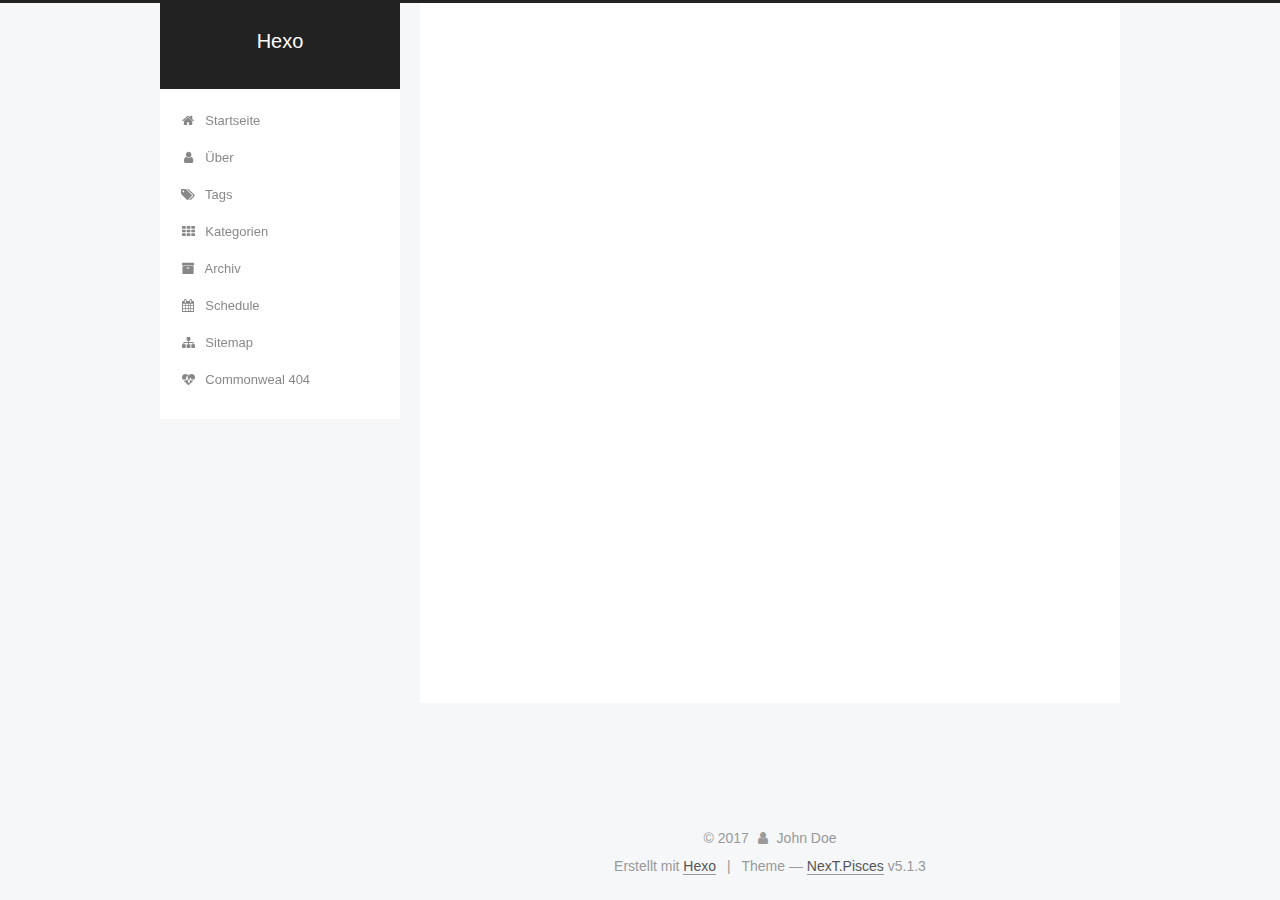
==== commit 982bb32d: "Site updated: 2017-10-30 18:27:01" ====
--- a/about/index.html
+++ b/about/index.html
@@ -181,7 +181,7 @@
             
               <i class="menu-item-icon fa fa-fw fa-home"></i> <br />
             
-            Home
+            Startseite
           </a>
         </li>
       
@@ -191,7 +191,7 @@
             
               <i class="menu-item-icon fa fa-fw fa-user"></i> <br />
             
-            About
+            Über
           </a>
         </li>
       
@@ -211,7 +211,7 @@
             
               <i class="menu-item-icon fa fa-fw fa-th"></i> <br />
             
-            Categories
+            Kategorien
           </a>
         </li>
       
@@ -221,7 +221,7 @@
             
               <i class="menu-item-icon fa fa-fw fa-archive"></i> <br />
             
-            Archives
+            Archiv
           </a>
         </li>
       
@@ -295,7 +295,7 @@
         
           <div class="tag-cloud">
             <div class="tag-cloud-title">
-                No tags
+                Keine Tags
             </div>
             <div class="tag-cloud-tags">
               
@@ -359,7 +359,7 @@
                 <a href="/archives/">
               
                   <span class="site-state-item-count">2</span>
-                  <span class="site-state-item-name">posts</span>
+                  <span class="site-state-item-name">Artikel</span>
                 </a>
               </div>
             
@@ -411,7 +411,7 @@
 </div>
 
 
-  <div class="powered-by">Powered by <a class="theme-link" target="_blank" href="https://hexo.io">Hexo</a></div>
+  <div class="powered-by">Erstellt mit  <a class="theme-link" target="_blank" href="https://hexo.io">Hexo</a></div>
 
 
 
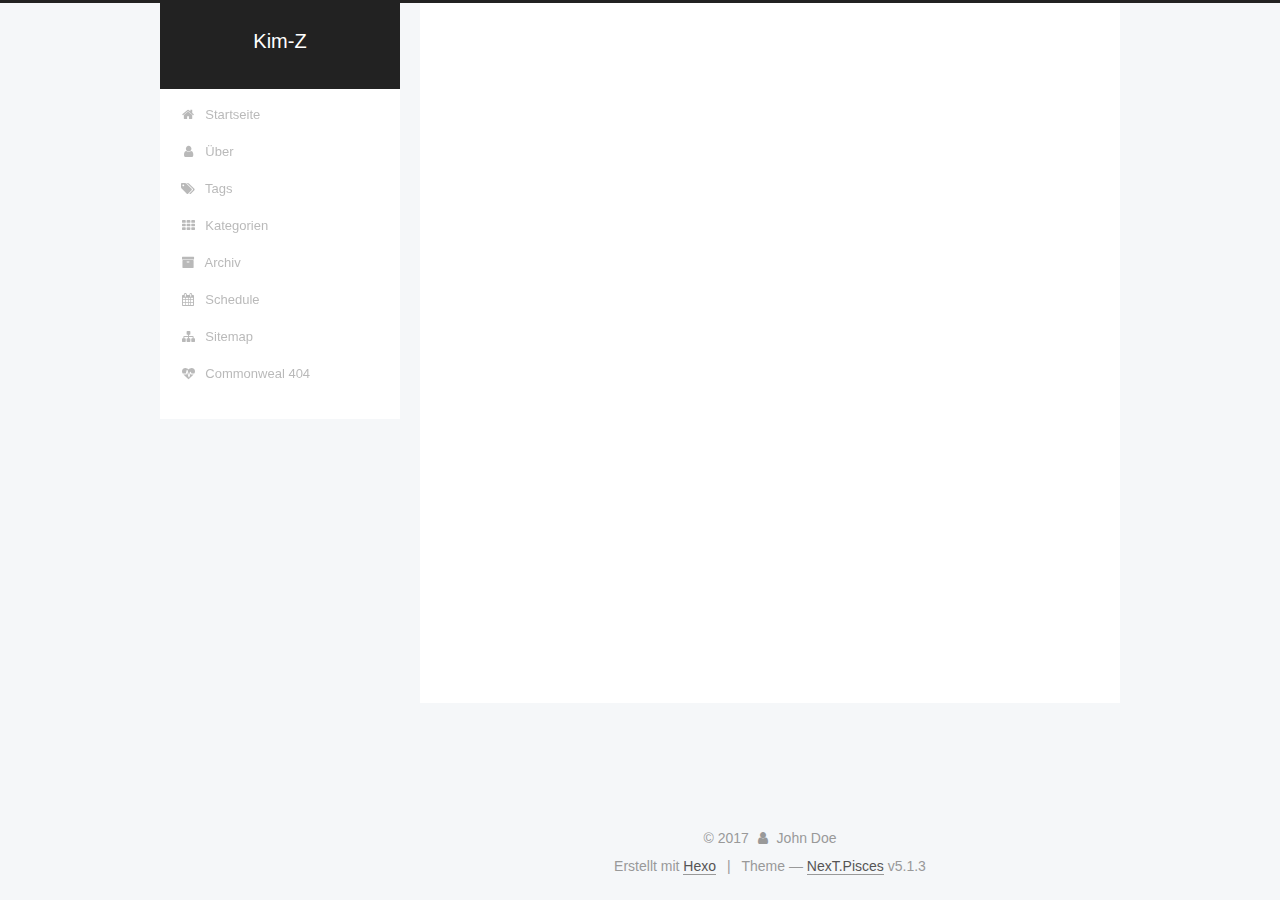
==== commit 2e51209d: "Site updated: 2017-10-30 18:53:56" ====
--- a/about/index.html
+++ b/about/index.html
@@ -82,7 +82,7 @@
 <meta property="og:type" content="website">
 <meta property="og:title" content="about">
 <meta property="og:url" content="http://yoursite.com/about/index.html">
-<meta property="og:site_name" content="Hexo">
+<meta property="og:site_name" content="Kim-Z">
 <meta property="og:updated_time" content="2017-10-30T09:14:13.926Z">
 <meta name="twitter:card" content="summary">
 <meta name="twitter:title" content="about">
@@ -121,7 +121,7 @@
 
 
 
-  <title>about | Hexo</title>
+  <title>about | Kim-Z</title>
   
 
 
@@ -151,7 +151,7 @@
     <div class="custom-logo-site-title">
       <a href="/"  class="brand" rel="start">
         <span class="logo-line-before"><i></i></span>
-        <span class="site-title">Hexo</span>
+        <span class="site-title">Kim-Z</span>
         <span class="logo-line-after"><i></i></span>
       </a>
     </div>
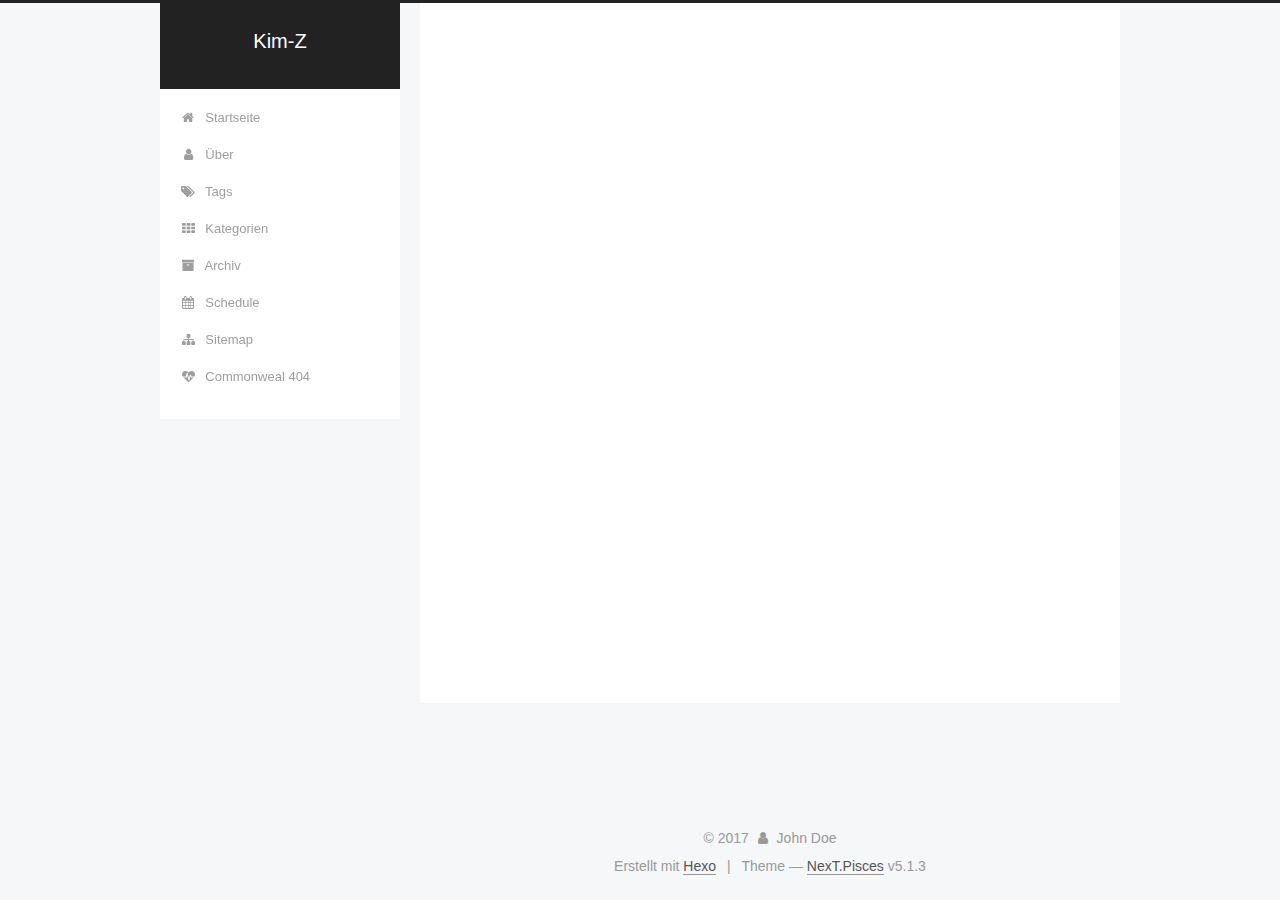
==== commit f70b2d3d: "Site updated: 2017-10-30 19:25:50" ====
--- a/about/index.html
+++ b/about/index.html
@@ -358,7 +358,7 @@
               
                 <a href="/archives/">
               
-                  <span class="site-state-item-count">2</span>
+                  <span class="site-state-item-count">3</span>
                   <span class="site-state-item-name">Artikel</span>
                 </a>
               </div>
